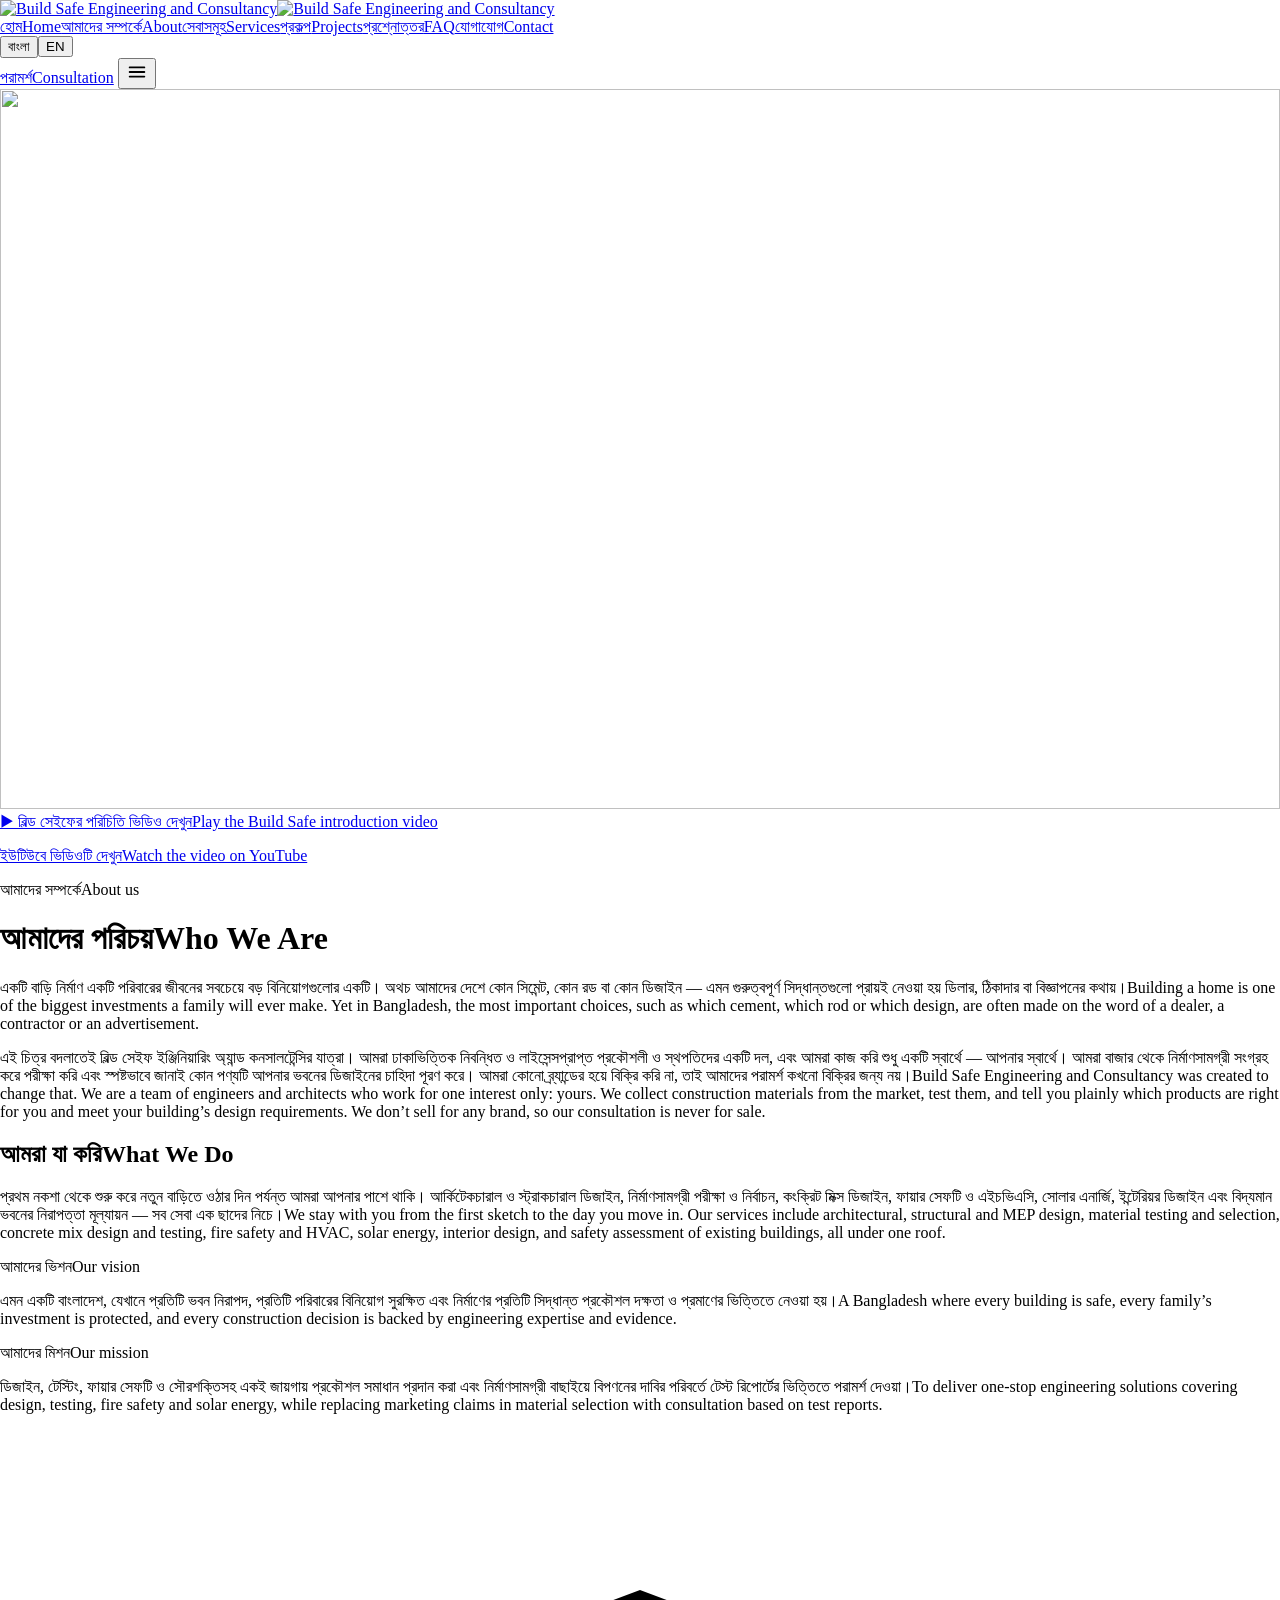
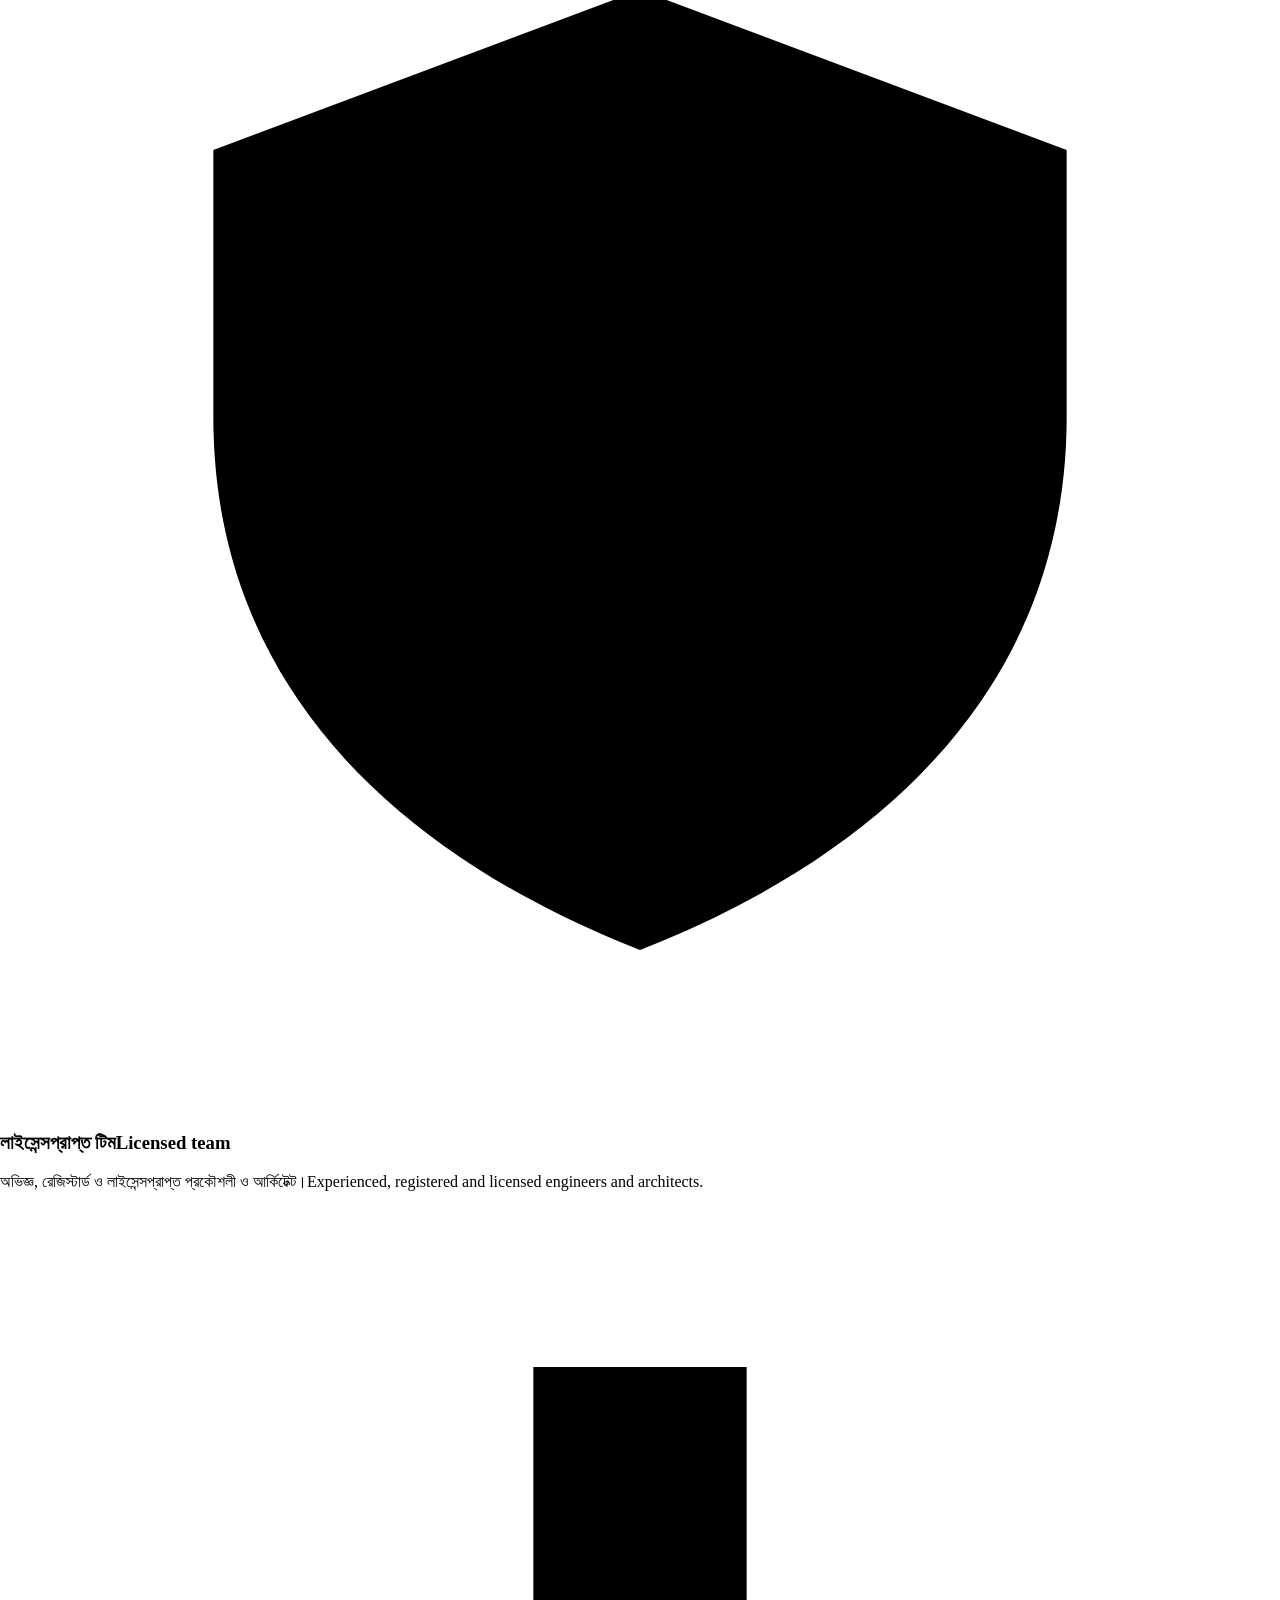
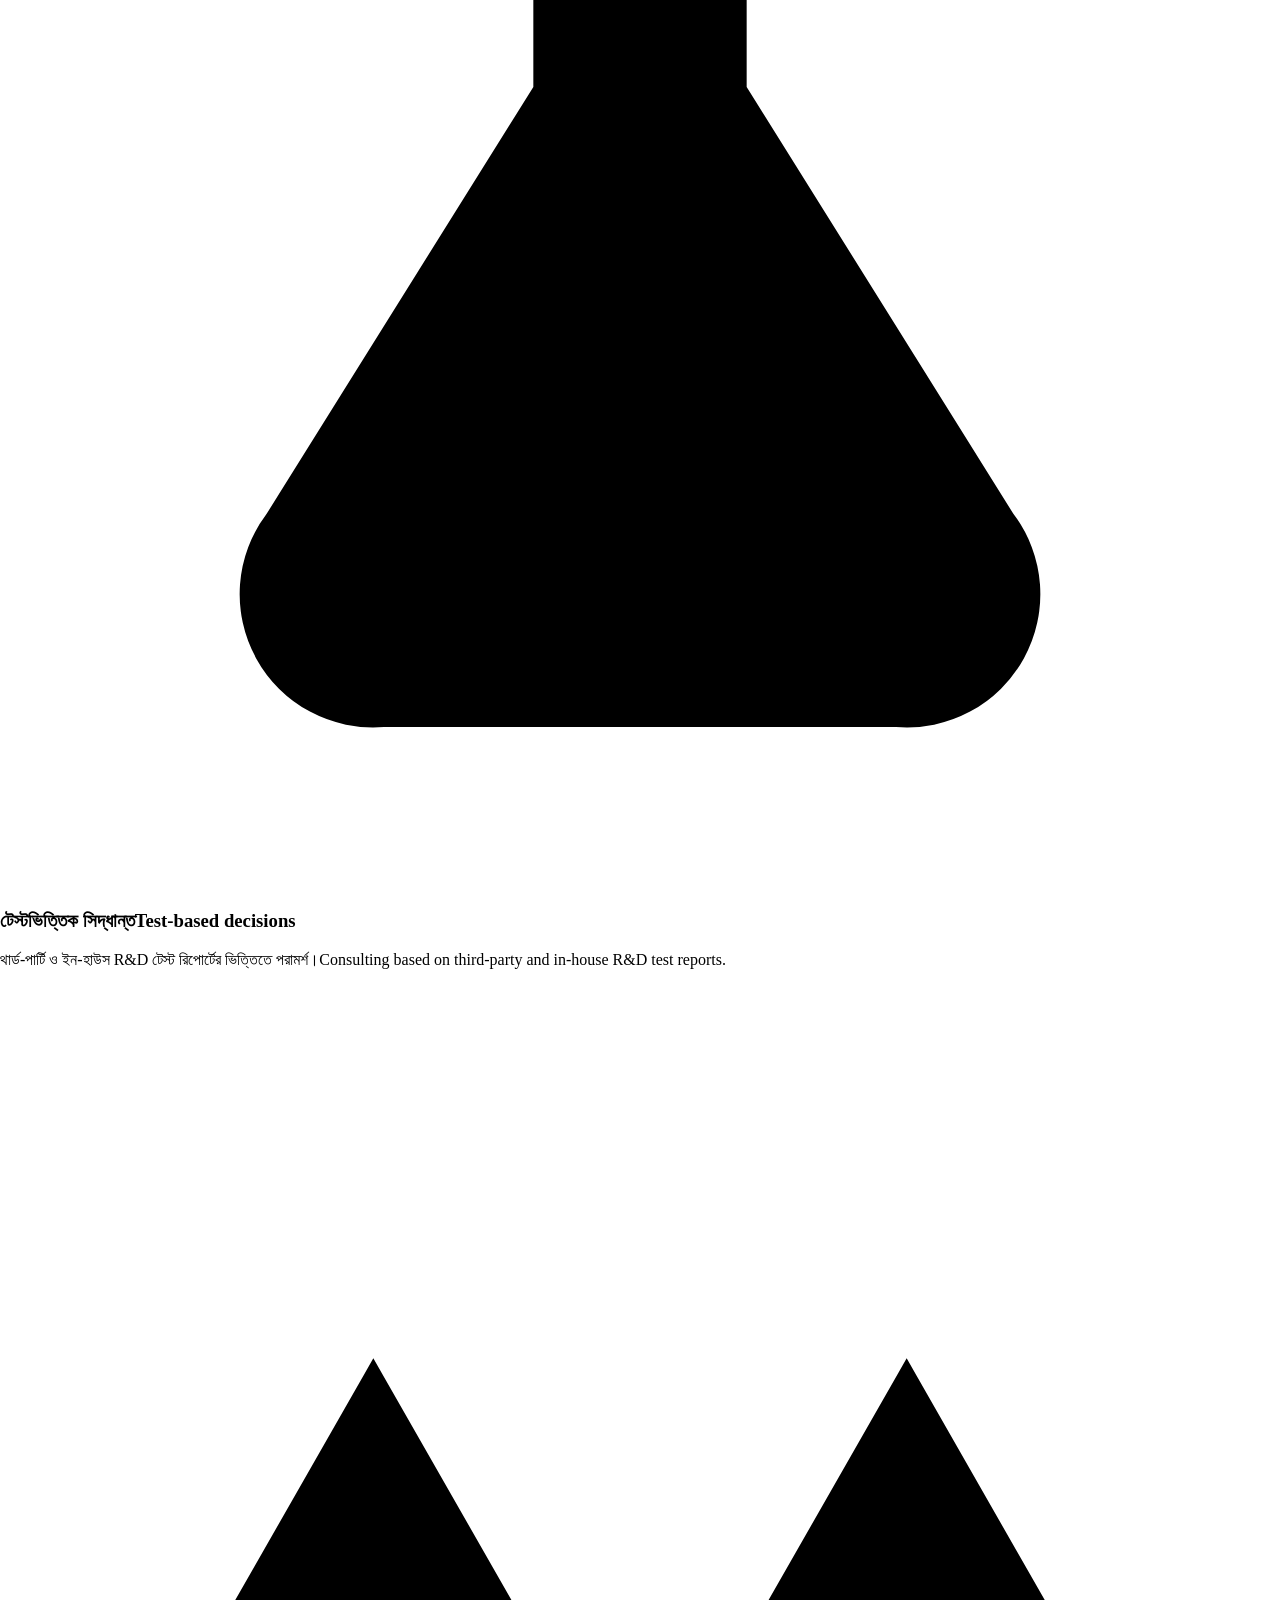
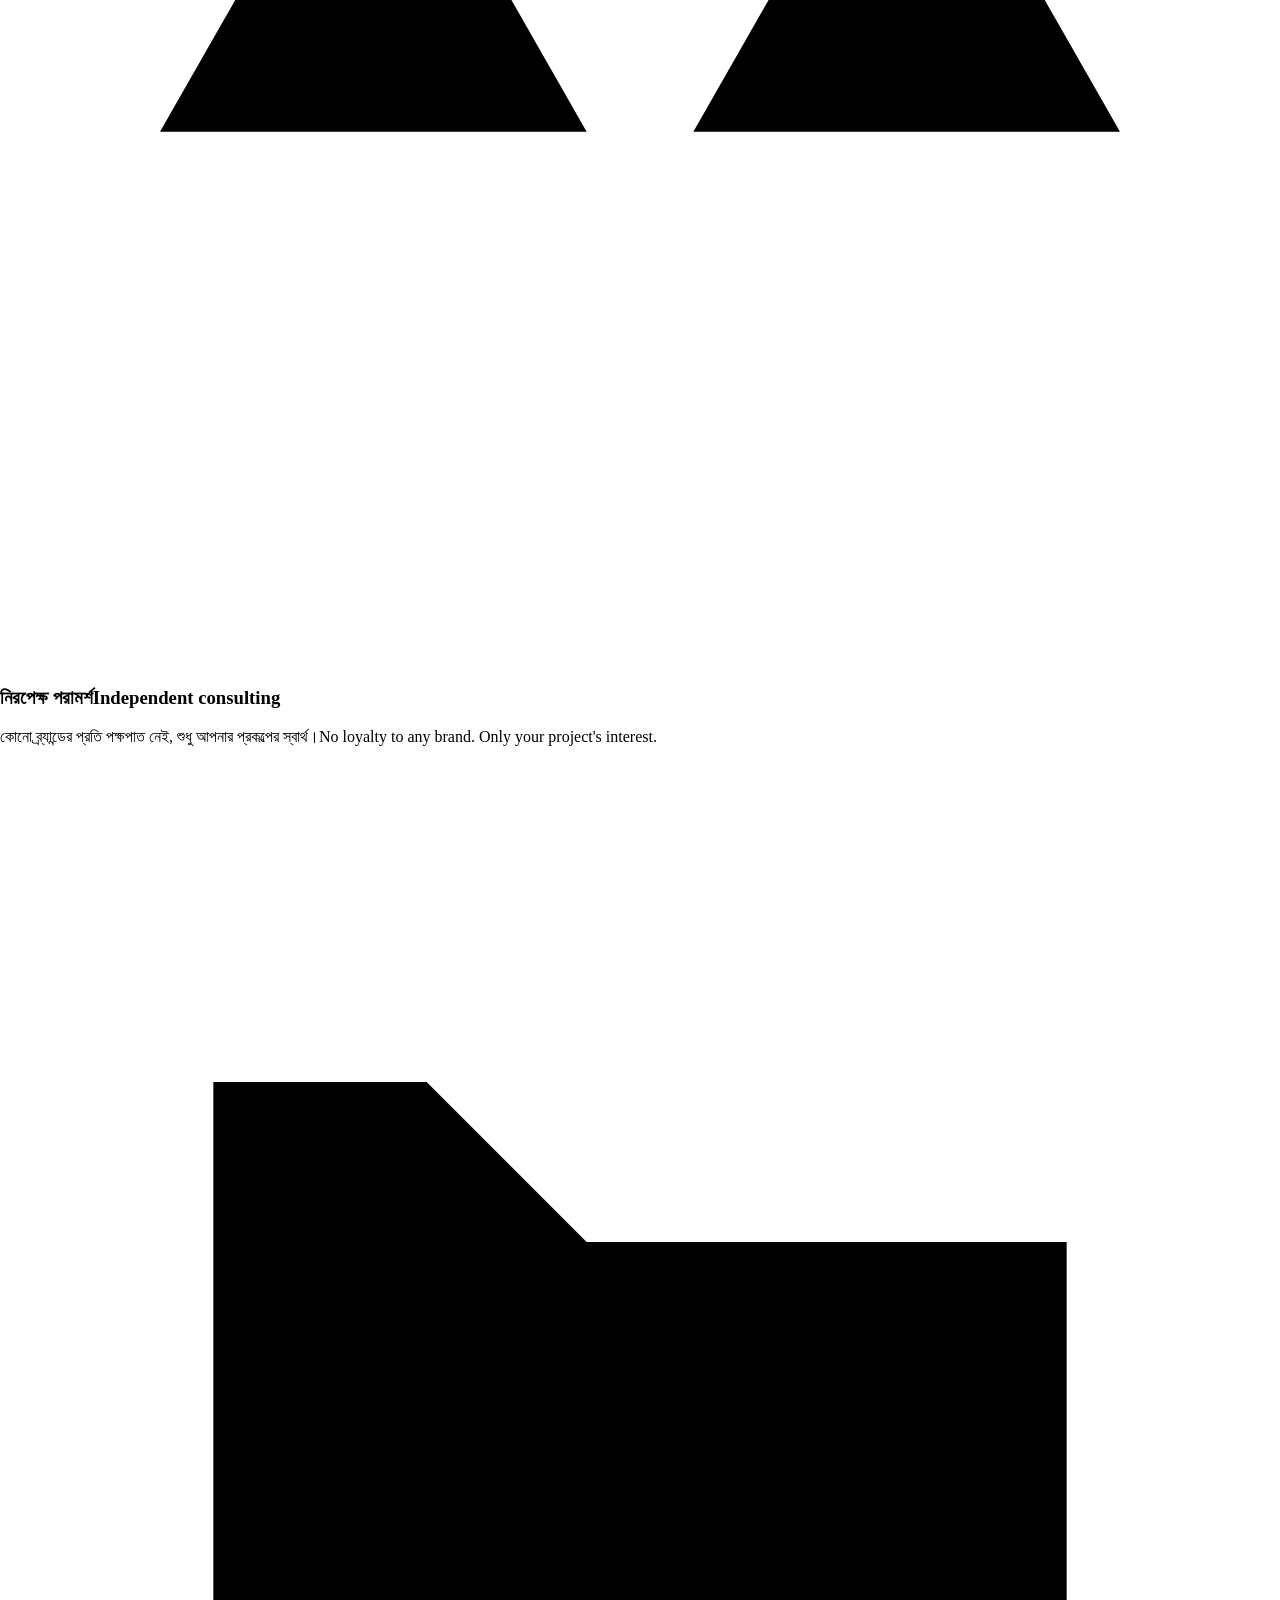
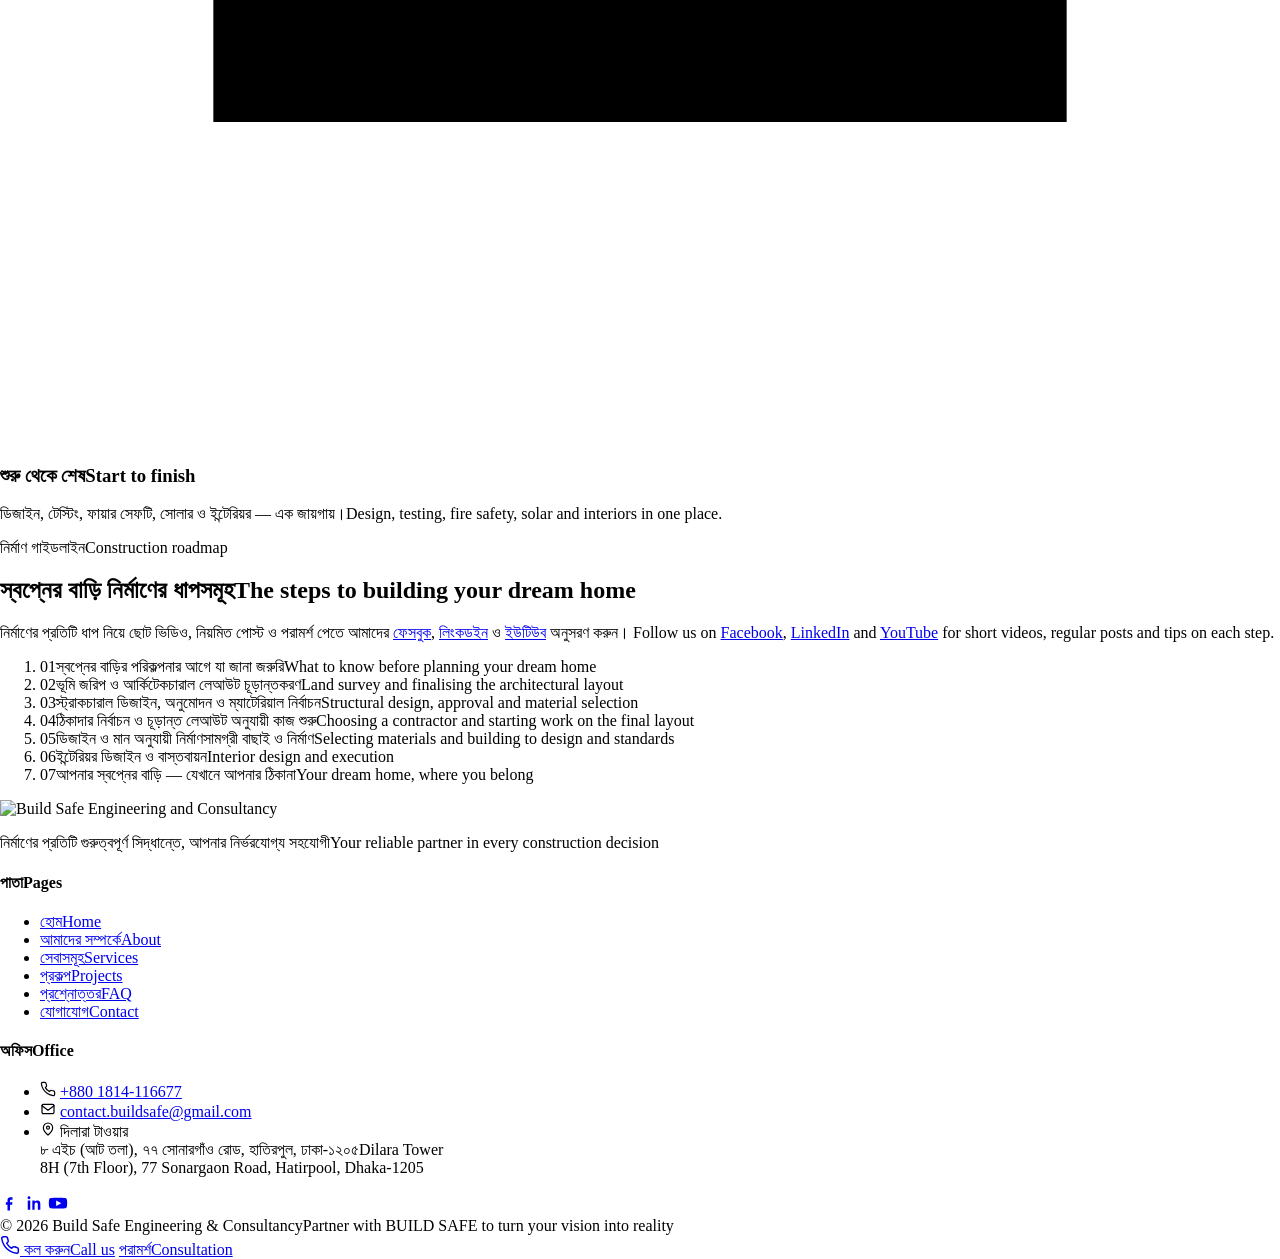
==== public/about/index.html @ 7cd3d2d1 "feat: polish project galleries and responsive media" ====
<!doctype html>
<!-- Route: /about/. Bangla and English are both in this file. The script shows one language at a time. -->
<html lang="bn">
  <head>
    <script>
      try {
        if (localStorage.getItem("bs-lang") === "en") {
          document.documentElement.lang = "en";
          document.documentElement.setAttribute("data-lang", "en");
        }
      } catch (e) {}
    </script>
    <meta charset="utf-8" />
    <meta
      name="viewport"
      content="width=device-width,initial-scale=1,viewport-fit=cover"
    />
    <title>আমাদের সম্পর্কে | Build Safe Engineering and Consultancy</title>
    <meta
      name="description"
      content="Build Safe Engineering and Consultancy — আমরা বাড়ি নির্মাতাদের পাশে থাকি, যেন প্রতিটি সিদ্ধান্ত হয় প্রমাণ ও প্রকৌশলের ভিত্তিতে।"
    />
    <meta name="robots" content="index, follow" />
    <link rel="canonical" href="https://buildsafe.com.bd/about/" />
    <meta name="theme-color" content="#353535" />
    <meta property="og:type" content="website" />
    <meta
      property="og:site_name"
      content="Build Safe Engineering and Consultancy"
    />
    <meta property="og:locale" content="bn_BD" />
    <meta property="og:locale:alternate" content="en_US" />
    <meta
      property="og:title"
      content="আমাদের সম্পর্কে | Build Safe Engineering and Consultancy"
    />
    <meta
      property="og:description"
      content="Build Safe Engineering and Consultancy — আমরা বাড়ি নির্মাতাদের পাশে থাকি, যেন প্রতিটি সিদ্ধান্ত হয় প্রমাণ ও প্রকৌশলের ভিত্তিতে।"
    />
    <meta property="og:url" content="https://buildsafe.com.bd/about/" />
    <meta
      property="og:image"
      content="https://buildsafe.com.bd/img/meta-logo.jpg"
    />
    <meta property="og:image:width" content="2000" />
    <meta property="og:image:height" content="2000" />
    <meta property="og:image:type" content="image/jpeg" />
    <meta
      property="og:image:alt"
      content="Build Safe Engineering and Consultancy logo"
    />
    <meta name="twitter:card" content="summary_large_image" />
    <meta
      name="twitter:title"
      content="আমাদের সম্পর্কে | Build Safe Engineering and Consultancy"
    />
    <meta
      name="twitter:description"
      content="Build Safe Engineering and Consultancy — আমরা বাড়ি নির্মাতাদের পাশে থাকি, যেন প্রতিটি সিদ্ধান্ত হয় প্রমাণ ও প্রকৌশলের ভিত্তিতে।"
    />
    <meta
      name="twitter:image"
      content="https://buildsafe.com.bd/img/meta-logo.jpg"
    />
    <link rel="icon" type="image/png" href="/img/favicon.png" />
    <link rel="apple-touch-icon" href="/img/icon-180.png" />
    <link
      rel="preload"
      href="/fonts/hind-siliguri-400.woff2"
      as="font"
      type="font/woff2"
      crossorigin
    />
    <link
      rel="preload"
      href="/fonts/anek-bangla-800.woff2"
      as="font"
      type="font/woff2"
      crossorigin
    />
    <link rel="stylesheet" href="/css/site.css" />
    <script type="application/ld+json">
      {
        "@context": "https://schema.org",
        "@type": "ProfessionalService",
        "name": "Build Safe Engineering and Consultancy",
        "url": "https://buildsafe.com.bd/",
        "image": "https://buildsafe.com.bd/img/meta-logo.jpg",
        "logo": "https://buildsafe.com.bd/img/logo.png",
        "telephone": "+8801814116677",
        "email": "contact.buildsafe@gmail.com",
        "founder": {
          "@type": "Person",
          "name": "Md Mamunoor Rasid",
          "url": "https://www.linkedin.com/in/md-mamunoor-rashid/",
          "sameAs": "https://www.linkedin.com/in/md-mamunoor-rashid/"
        },
        "address": {
          "@type": "PostalAddress",
          "streetAddress": "Dilara Tower, 8H (7th Floor), 77 Sonargaon Road, Hatirpool",
          "addressLocality": "Dhaka",
          "postalCode": "1205",
          "addressCountry": "BD"
        },
        "areaServed": {
          "@type": "Country",
          "name": "Bangladesh"
        },
        "sameAs": [
          "https://www.facebook.com/buildsafe.ec",
          "https://www.linkedin.com/company/build-safe-engineering-consultancy/posts/",
          "https://www.youtube.com/@BuildSafe-EC"
        ]
      }
    </script>
    <script type="application/ld+json">
      {
        "@context": "https://schema.org",
        "@type": "BreadcrumbList",
        "itemListElement": [
          {
            "@type": "ListItem",
            "position": 1,
            "name": "হোম",
            "item": "https://buildsafe.com.bd/"
          },
          {
            "@type": "ListItem",
            "position": 2,
            "name": "আমাদের সম্পর্কে",
            "item": "https://buildsafe.com.bd/about/"
          }
        ]
      }
    </script>
  </head>
  <body data-page="about" style="margin: 0">
    <header class="top">
      <div class="wrap">
        <a class="brand" href="/" aria-label="Build Safe home"
          ><img
            class="logo-light"
            src="/img/logo.png"
            alt="Build Safe Engineering and Consultancy"
            width="900"
            height="658" /><img
            class="logo-dark"
            src="/img/logo-white.png"
            alt="Build Safe Engineering and Consultancy"
            width="900"
            height="657"
        /></a>
        <nav class="main" id="nav" aria-label="Main">
          <a href="/" data-nav="home"
            ><span lang="bn">হোম</span><span lang="en">Home</span></a
          ><a href="/about/" data-nav="about"
            ><span lang="bn">আমাদের সম্পর্কে</span
            ><span lang="en">About</span></a
          ><a href="/services/" data-nav="services"
            ><span lang="bn">সেবাসমূহ</span><span lang="en">Services</span></a
          ><a href="/projects/" data-nav="projects"
            ><span lang="bn">প্রকল্প</span><span lang="en">Projects</span></a
          ><a href="/faq/" data-nav="faq"
            ><span lang="bn">প্রশ্নোত্তর</span><span lang="en">FAQ</span></a
          ><a href="/contact/" data-nav="contact"
            ><span lang="bn">যোগাযোগ</span><span lang="en">Contact</span></a
          >
        </nav>
        <div class="tools">
          <div class="lang" role="group" aria-label="Language">
            <button type="button" id="lang-bn" aria-pressed="true">বাংলা</button
            ><button type="button" id="lang-en" aria-pressed="false">EN</button>
          </div>
          <a class="btn btn-primary btn-sm" href="/contact/"
            ><span lang="bn">পরামর্শ</span
            ><span lang="en">Consultation</span></a
          >
          <button
            class="menu-btn"
            id="menu-btn"
            type="button"
            aria-label="Menu"
            aria-expanded="false"
            aria-controls="nav"
          >
            <svg viewBox="0 0 24 24" width="22" height="22" aria-hidden="true">
              <path
                d="M4 7h16M4 12h16M4 17h16"
                stroke="currentColor"
                stroke-width="2"
                stroke-linecap="round"
              ></path>
            </svg>
          </button>
        </div>
      </div>
    </header>

    <main>
      <div class="page">
        <div class="wrap page-head">
          <div class="about-video">
            <a class="video-preview" href="https://www.youtube.com/watch?v=-jo_C1XRrMA" target="_blank" rel="noopener noreferrer">
              <img src="https://i.ytimg.com/vi/-jo_C1XRrMA/maxresdefault.jpg" alt="" width="1280" height="720" fetchpriority="high">
              <span class="video-play" aria-hidden="true">▶</span>
              <span class="video-label" lang="bn">বিল্ড সেইফের পরিচিতি ভিডিও দেখুন</span><span class="video-label" lang="en">Play the Build Safe introduction video</span>
            </a>
          </div>
          <p class="video-fallback"><a href="https://www.youtube.com/watch?v=-jo_C1XRrMA" target="_blank" rel="noopener noreferrer"><span lang="bn">ইউটিউবে ভিডিওটি দেখুন</span><span lang="en">Watch the video on YouTube</span></a></p>
          <div class="eyebrow">
            <span lang="bn">আমাদের সম্পর্কে</span
            ><span lang="en">About us</span>
          </div>
          <h1><span lang="bn">আমাদের পরিচয়</span><span lang="en">Who We Are</span></h1>
          <p><span lang="bn">একটি বাড়ি নির্মাণ একটি পরিবারের জীবনের সবচেয়ে বড় বিনিয়োগগুলোর একটি। অথচ আমাদের দেশে কোন সিমেন্ট, কোন রড বা কোন ডিজাইন — এমন গুরুত্বপূর্ণ সিদ্ধান্তগুলো প্রায়ই নেওয়া হয় ডিলার, ঠিকাদার বা বিজ্ঞাপনের কথায়।</span><span lang="en">Building a home is one of the biggest investments a family will ever make. Yet in Bangladesh, the most important choices, such as which cement, which rod or which design, are often made on the word of a dealer, a contractor or an advertisement.</span></p>
          <p><span lang="bn">এই চিত্র বদলাতেই বিল্ড সেইফ ইঞ্জিনিয়ারিং অ্যান্ড কনসালটেন্সির যাত্রা। আমরা ঢাকাভিত্তিক নিবন্ধিত ও লাইসেন্সপ্রাপ্ত প্রকৌশলী ও স্থপতিদের একটি দল, এবং আমরা কাজ করি শুধু একটি স্বার্থে — আপনার স্বার্থে। আমরা বাজার থেকে নির্মাণসামগ্রী সংগ্রহ করে পরীক্ষা করি এবং স্পষ্টভাবে জানাই কোন পণ্যটি আপনার ভবনের ডিজাইনের চাহিদা পূরণ করে। আমরা কোনো ব্র্যান্ডের হয়ে বিক্রি করি না, তাই আমাদের পরামর্শ কখনো বিক্রির জন্য নয়।</span><span lang="en">Build Safe Engineering and Consultancy was created to change that. We are a team of engineers and architects who work for one interest only: yours. We collect construction materials from the market, test them, and tell you plainly which products are right for you and meet your building’s design requirements. We don’t sell for any brand, so our consultation is never for sale.</span></p>
          <h2 class="about-intro-heading"><span lang="bn">আমরা যা করি</span><span lang="en">What We Do</span></h2>
          <p><span lang="bn">প্রথম নকশা থেকে শুরু করে নতুন বাড়িতে ওঠার দিন পর্যন্ত আমরা আপনার পাশে থাকি। আর্কিটেকচারাল ও স্ট্রাকচারাল ডিজাইন, নির্মাণসামগ্রী পরীক্ষা ও নির্বাচন, কংক্রিট মিক্স ডিজাইন, ফায়ার সেফটি ও এইচভিএসি, সোলার এনার্জি, ইন্টেরিয়র ডিজাইন এবং বিদ্যমান ভবনের নিরাপত্তা মূল্যায়ন — সব সেবা এক ছাদের নিচে।</span><span lang="en">We stay with you from the first sketch to the day you move in. Our services include architectural, structural and MEP design, material testing and selection, concrete mix design and testing, fire safety and HVAC, solar energy, interior design, and safety assessment of existing buildings, all under one roof.</span></p>
        </div>
        <section>
          <div class="wrap about-grid">
            <div class="vision-list">
              <div class="vision">
                <div class="eyebrow"><span lang="bn">আমাদের ভিশন</span><span lang="en">Our vision</span></div>
                <p><span lang="bn">এমন একটি বাংলাদেশ, যেখানে প্রতিটি ভবন নিরাপদ, প্রতিটি পরিবারের বিনিয়োগ সুরক্ষিত এবং নির্মাণের প্রতিটি সিদ্ধান্ত প্রকৌশল দক্ষতা ও প্রমাণের ভিত্তিতে নেওয়া হয়।</span><span lang="en">A Bangladesh where every building is safe, every family’s investment is protected, and every construction decision is backed by engineering expertise and evidence.</span></p>
              </div>
              <div class="vision">
                <div class="eyebrow"><span lang="bn">আমাদের মিশন</span><span lang="en">Our mission</span></div>
                <p><span lang="bn">ডিজাইন, টেস্টিং, ফায়ার সেফটি ও সৌরশক্তিসহ একই জায়গায় প্রকৌশল সমাধান প্রদান করা এবং নির্মাণসামগ্রী বাছাইয়ে বিপণনের দাবির পরিবর্তে টেস্ট রিপোর্টের ভিত্তিতে পরামর্শ দেওয়া।</span><span lang="en">To deliver one-stop engineering solutions covering design, testing, fire safety and solar energy, while replacing marketing claims in material selection with consultation based on test reports.</span></p>
              </div>
            </div>
            <div class="facts">
              <div class="fact">
                <svg class="fact-icon" viewBox="0 0 24 24" aria-hidden="true"><path d="M12 3 4 6v5c0 5 3.4 8.2 8 10 4.6-1.8 8-5 8-10V6l-8-3Zm-3 9 2 2 4-4" /></svg>
                <h3>
                  <span lang="bn">লাইসেন্সপ্রাপ্ত টিম</span
                  ><span lang="en">Licensed team</span>
                </h3>
                <p>
                  <span lang="bn"
                    >অভিজ্ঞ, রেজিস্টার্ড ও লাইসেন্সপ্রাপ্ত প্রকৌশলী ও
                    আর্কিটেক্ট।</span
                  ><span lang="en"
                    >Experienced, registered and licensed engineers and
                    architects.</span
                  >
                </p>
              </div>
              <div class="fact">
                <svg class="fact-icon" viewBox="0 0 24 24" aria-hidden="true"><path d="M9 3h6M10 3v6l-5 8a2.5 2.5 0 0 0 2.2 4h9.6a2.5 2.5 0 0 0 2.2-4l-5-8V3M7 16h10" /></svg>
                <h3>
                  <span lang="bn">টেস্টভিত্তিক সিদ্ধান্ত</span
                  ><span lang="en">Test-based decisions</span>
                </h3>
                <p>
                  <span lang="bn"
                    >থার্ড-পার্টি ও ইন-হাউস R&amp;D টেস্ট রিপোর্টের ভিত্তিতে
                    পরামর্শ।</span
                  ><span lang="en"
                    >Consulting based on third-party and in-house R&amp;D test
                    reports.</span
                  >
                </p>
              </div>
              <div class="fact">
                <svg class="fact-icon" viewBox="0 0 24 24" aria-hidden="true"><path d="M12 3v18M5 7h14M7 7l-4 7h8L7 7Zm10 0-4 7h8l-4-7ZM8 21h8" /></svg>
                <h3>
                  <span lang="bn">নিরপেক্ষ পরামর্শ</span
                  ><span lang="en">Independent consulting</span>
                </h3>
                <p>
                  <span lang="bn"
                    >কোনো ব্র্যান্ডের প্রতি পক্ষপাত নেই, শুধু আপনার প্রকল্পের
                    স্বার্থ।</span
                  ><span lang="en"
                    >No loyalty to any brand. Only your project's
                    interest.</span
                  >
                </p>
              </div>
              <div class="fact">
                <svg class="fact-icon" viewBox="0 0 24 24" aria-hidden="true"><path d="M4 18V6h4l3 3h9v9H4Zm0 0 7-7m0 0h5m-5 0v5" /></svg>
                <h3>
                  <span lang="bn">শুরু থেকে শেষ</span
                  ><span lang="en">Start to finish</span>
                </h3>
                <p>
                  <span lang="bn"
                    >ডিজাইন, টেস্টিং, ফায়ার সেফটি, সোলার ও ইন্টেরিয়র — এক
                    জায়গায়।</span
                  ><span lang="en"
                    >Design, testing, fire safety, solar and interiors in one
                    place.</span
                  >
                </p>
              </div>
            </div>
          </div>
        </section>
        <section class="band">
          <div class="wrap">
            <div class="sec-head">
              <div class="eyebrow">
                <span lang="bn">নির্মাণ গাইডলাইন</span
                ><span lang="en">Construction roadmap</span>
              </div>
              <h2>
                <span lang="bn">স্বপ্নের বাড়ি নির্মাণের ধাপসমূহ</span
                ><span lang="en">The steps to building your dream home</span>
              </h2>
              <p>
                <span lang="bn">নির্মাণের প্রতিটি ধাপ নিয়ে ছোট ভিডিও, নিয়মিত পোস্ট ও পরামর্শ পেতে আমাদের <a href="https://www.facebook.com/buildsafe.ec" target="_blank" rel="noopener noreferrer">ফেসবুক</a>, <a href="https://www.linkedin.com/company/build-safe-engineering-consultancy/posts/" target="_blank" rel="noopener noreferrer">লিংকডইন</a> ও <a href="https://www.youtube.com/@BuildSafe-EC" target="_blank" rel="noopener noreferrer">ইউটিউব</a> অনুসরণ করুন।</span>
                <span lang="en">Follow us on <a href="https://www.facebook.com/buildsafe.ec" target="_blank" rel="noopener noreferrer">Facebook</a>, <a href="https://www.linkedin.com/company/build-safe-engineering-consultancy/posts/" target="_blank" rel="noopener noreferrer">LinkedIn</a> and <a href="https://www.youtube.com/@BuildSafe-EC" target="_blank" rel="noopener noreferrer">YouTube</a> for short videos, regular posts and tips on each step.</span>
              </p>
            </div>
            <ol class="steps">
              <li>
                <span class="step-n mono">01</span
                ><span
                  ><span lang="bn"
                    >স্বপ্নের বাড়ির পরিকল্পনার আগে যা জানা জরুরি</span
                  ><span lang="en"
                    >What to know before planning your dream home</span
                  ></span
                >
              </li>
              <li>
                <span class="step-n mono">02</span
                ><span
                  ><span lang="bn"
                    >ভূমি জরিপ ও আর্কিটেকচারাল লেআউট চূড়ান্তকরণ</span
                  ><span lang="en"
                    >Land survey and finalising the architectural layout</span
                  ></span
                >
              </li>
              <li>
                <span class="step-n mono">03</span
                ><span
                  ><span lang="bn"
                    >স্ট্রাকচারাল ডিজাইন, অনুমোদন ও ম্যাটেরিয়াল নির্বাচন</span
                  ><span lang="en"
                    >Structural design, approval and material selection</span
                  ></span
                >
              </li>
              <li>
                <span class="step-n mono">04</span
                ><span
                  ><span lang="bn"
                    >ঠিকাদার নির্বাচন ও চূড়ান্ত লেআউট অনুযায়ী কাজ শুরু</span
                  ><span lang="en"
                    >Choosing a contractor and starting work on the final
                    layout</span
                  ></span
                >
              </li>
              <li>
                <span class="step-n mono">05</span
                ><span
                  ><span lang="bn"
                    >ডিজাইন ও মান অনুযায়ী নির্মাণসামগ্রী বাছাই ও নির্মাণ</span
                  ><span lang="en"
                    >Selecting materials and building to design and
                    standards</span
                  ></span
                >
              </li>
              <li>
                <span class="step-n mono">06</span
                ><span
                  ><span lang="bn">ইন্টেরিয়র ডিজাইন ও বাস্তবায়ন</span
                  ><span lang="en">Interior design and execution</span></span
                >
              </li>
              <li>
                <span class="step-n mono">07</span
                ><span
                  ><span lang="bn"
                    >আপনার স্বপ্নের বাড়ি — যেখানে আপনার ঠিকানা</span
                  ><span lang="en"
                    >Your dream home, where you belong</span
                  ></span
                >
              </li>
            </ol>
          </div>
        </section>
      </div>
    </main>

    <footer>
      <div class="wrap">
        <div class="foot-brand">
          <img
            class="foot-logo"
            src="/img/logo-white.png"
            alt="Build Safe Engineering and Consultancy"
            width="900"
            height="657"
          />
          <p class="foot-tag">
            <span lang="bn"
              >নির্মাণের প্রতিটি গুরুত্বপূর্ণ সিদ্ধান্তে, আপনার নির্ভরযোগ্য
              সহযোগী</span
            ><span lang="en"
              >Your reliable partner in every construction decision</span
            >
          </p>
        </div>
        <div class="foot-pages">
          <h4><span lang="bn">পাতা</span><span lang="en">Pages</span></h4>
          <ul>
            <li>
              <a href="/"
                ><span lang="bn">হোম</span><span lang="en">Home</span></a
              >
            </li>
            <li>
              <a href="/about/"
                ><span lang="bn">আমাদের সম্পর্কে</span
                ><span lang="en">About</span></a
              >
            </li>
            <li>
              <a href="/services/"
                ><span lang="bn">সেবাসমূহ</span
                ><span lang="en">Services</span></a
              >
            </li>
            <li>
              <a href="/projects/"
                ><span lang="bn">প্রকল্প</span
                ><span lang="en">Projects</span></a
              >
            </li>
            <li>
              <a href="/faq/"
                ><span lang="bn">প্রশ্নোত্তর</span><span lang="en">FAQ</span></a
              >
            </li>
            <li>
              <a href="/contact/"
                ><span lang="bn">যোগাযোগ</span><span lang="en">Contact</span></a
              >
            </li>
          </ul>
        </div>
        <div class="foot-contact">
          <h4><span lang="bn">অফিস</span><span lang="en">Office</span></h4>
          <ul>
            <li class="reach">
              <svg
                viewBox="0 0 24 24"
                width="16"
                height="16"
                aria-hidden="true"
              >
                <path
                  d="M22 16.9v3a2 2 0 0 1-2.2 2 19.8 19.8 0 0 1-8.6-3.1 19.5 19.5 0 0 1-6-6A19.8 19.8 0 0 1 2.1 4.2 2 2 0 0 1 4.1 2h3a2 2 0 0 1 2 1.7c.1 1 .4 1.9.7 2.8a2 2 0 0 1-.5 2.1L8 9.9a16 16 0 0 0 6 6l1.3-1.3a2 2 0 0 1 2.1-.4c.9.3 1.8.6 2.8.7a2 2 0 0 1 1.7 2z"
                  fill="none"
                  stroke="currentColor"
                  stroke-width="1.8"
                  stroke-linecap="round"
                  stroke-linejoin="round"
                ></path>
              </svg>
              <a href="tel:+8801814116677">+880 1814-116677</a>
            </li>
            <li class="reach">
              <svg
                viewBox="0 0 24 24"
                width="16"
                height="16"
                aria-hidden="true"
              >
                <rect
                  x="3"
                  y="5"
                  width="18"
                  height="14"
                  rx="2"
                  fill="none"
                  stroke="currentColor"
                  stroke-width="1.8"
                ></rect>
                <path
                  d="M3 7l9 7 9-7"
                  fill="none"
                  stroke="currentColor"
                  stroke-width="1.8"
                  stroke-linecap="round"
                  stroke-linejoin="round"
                ></path>
              </svg>
              <a href="mailto:contact.buildsafe@gmail.com"
                >contact.buildsafe@gmail.com</a
              >
            </li>
            <li class="reach">
              <svg
                viewBox="0 0 24 24"
                width="16"
                height="16"
                aria-hidden="true"
              >
                <path
                  d="M12 21s7-6.2 7-11a7 7 0 1 0-14 0c0 4.8 7 11 7 11z"
                  fill="none"
                  stroke="currentColor"
                  stroke-width="1.8"
                  stroke-linejoin="round"
                ></path>
                <circle
                  cx="12"
                  cy="10"
                  r="2.2"
                  fill="none"
                  stroke="currentColor"
                  stroke-width="1.8"
                ></circle>
              </svg>
              <span class="office"
                ><span lang="bn"
                  >দিলারা টাওয়ার<br />৮ এইচ (আট তলা), ৭৭ সোনারগাঁও রোড,
                  হাতিরপুল, ঢাকা-১২০৫</span
                ><span lang="en"
                  >Dilara Tower<br />8H (7th Floor), 77 Sonargaon Road,
                  Hatirpool, Dhaka-1205</span
                ></span
              >
            </li>
          </ul>
          <div class="socials">
            <a
              href="https://www.facebook.com/buildsafe.ec"
              target="_blank"
              rel="noopener"
              aria-label="Facebook"
              ><svg
                viewBox="0 0 24 24"
                width="20"
                height="20"
                aria-hidden="true"
              >
                <path
                  fill="currentColor"
                  d="M15 8h-2a1 1 0 0 0-1 1v2h3l-.5 3H12v7H9v-7H7v-3h2V8.5A3.5 3.5 0 0 1 12.5 5H15v3z"
                ></path></svg
            ></a>
            <a
              href="https://www.linkedin.com/company/build-safe-engineering-consultancy/posts/"
              target="_blank"
              rel="noopener"
              aria-label="LinkedIn"
              ><svg
                viewBox="0 0 24 24"
                width="20"
                height="20"
                aria-hidden="true"
              >
                <path
                  fill="currentColor"
                  d="M4.5 9h3v11h-3V9zm1.5-5a1.75 1.75 0 1 1 0 3.5 1.75 1.75 0 0 1 0-3.5zM10 9h2.9v1.5h.1c.4-.8 1.4-1.6 2.9-1.6 3.1 0 3.7 2 3.7 4.7V20h-3v-5.5c0-1.3 0-3-1.8-3s-2.1 1.4-2.1 2.9V20H10V9z"
                ></path></svg
            ></a>
            <a
              href="https://www.youtube.com/@BuildSafe-EC"
              target="_blank"
              rel="noopener"
              aria-label="YouTube"
              ><svg
                viewBox="0 0 24 24"
                width="20"
                height="20"
                aria-hidden="true"
              >
                <path
                  fill="currentColor"
                  d="M23 12.2s0-3-.4-4.4c-.2-.8-.9-1.5-1.7-1.7C19.4 5.7 12 5.7 12 5.7s-7.4 0-8.9.4c-.8.2-1.5.9-1.7 1.7C1 9.2 1 12.2 1 12.2s0 3 .4 4.4c.2.8.9 1.5 1.7 1.7 1.5.4 8.9.4 8.9.4s7.4 0 8.9-.4c.8-.2 1.5-.9 1.7-1.7.4-1.4.4-4.4.4-4.4zM9.8 15.5v-6.6l6.2 3.3-6.2 3.3z"
                ></path></svg
            ></a>
          </div>
        </div>
        <div class="foot-bottom">
          <span>© 2026 Build Safe Engineering &amp; Consultancy</span
          ><span>Partner with BUILD SAFE to turn your vision into reality</span>
        </div>
      </div>
    </footer>
    <div class="toast" id="toast" role="status" hidden></div>
    <nav class="mbar" aria-label="Quick contact">
      <a class="btn btn-ghost" href="tel:+8801814116677"
        ><svg viewBox="0 0 24 24" width="20" height="20" aria-hidden="true">
          <path
            d="M22 16.9v3a2 2 0 0 1-2.2 2 19.8 19.8 0 0 1-8.6-3.1 19.5 19.5 0 0 1-6-6A19.8 19.8 0 0 1 2.1 4.2 2 2 0 0 1 4.1 2h3a2 2 0 0 1 2 1.7c.1 1 .4 1.9.7 2.8a2 2 0 0 1-.5 2.1L8 9.9a16 16 0 0 0 6 6l1.3-1.3a2 2 0 0 1 2.1-.4c.9.3 1.8.6 2.8.7a2 2 0 0 1 1.7 2z"
            fill="none"
            stroke="currentColor"
            stroke-width="1.8"
            stroke-linecap="round"
            stroke-linejoin="round"
          ></path>
        </svg>
        <span lang="bn">কল করুন</span><span lang="en">Call us</span></a
      >
      <a class="btn btn-primary" href="/contact/"
        ><span lang="bn">পরামর্শ</span><span lang="en">Consultation</span></a
      >
    </nav>

    <script src="/js/site.js"></script>
  </body>
</html>
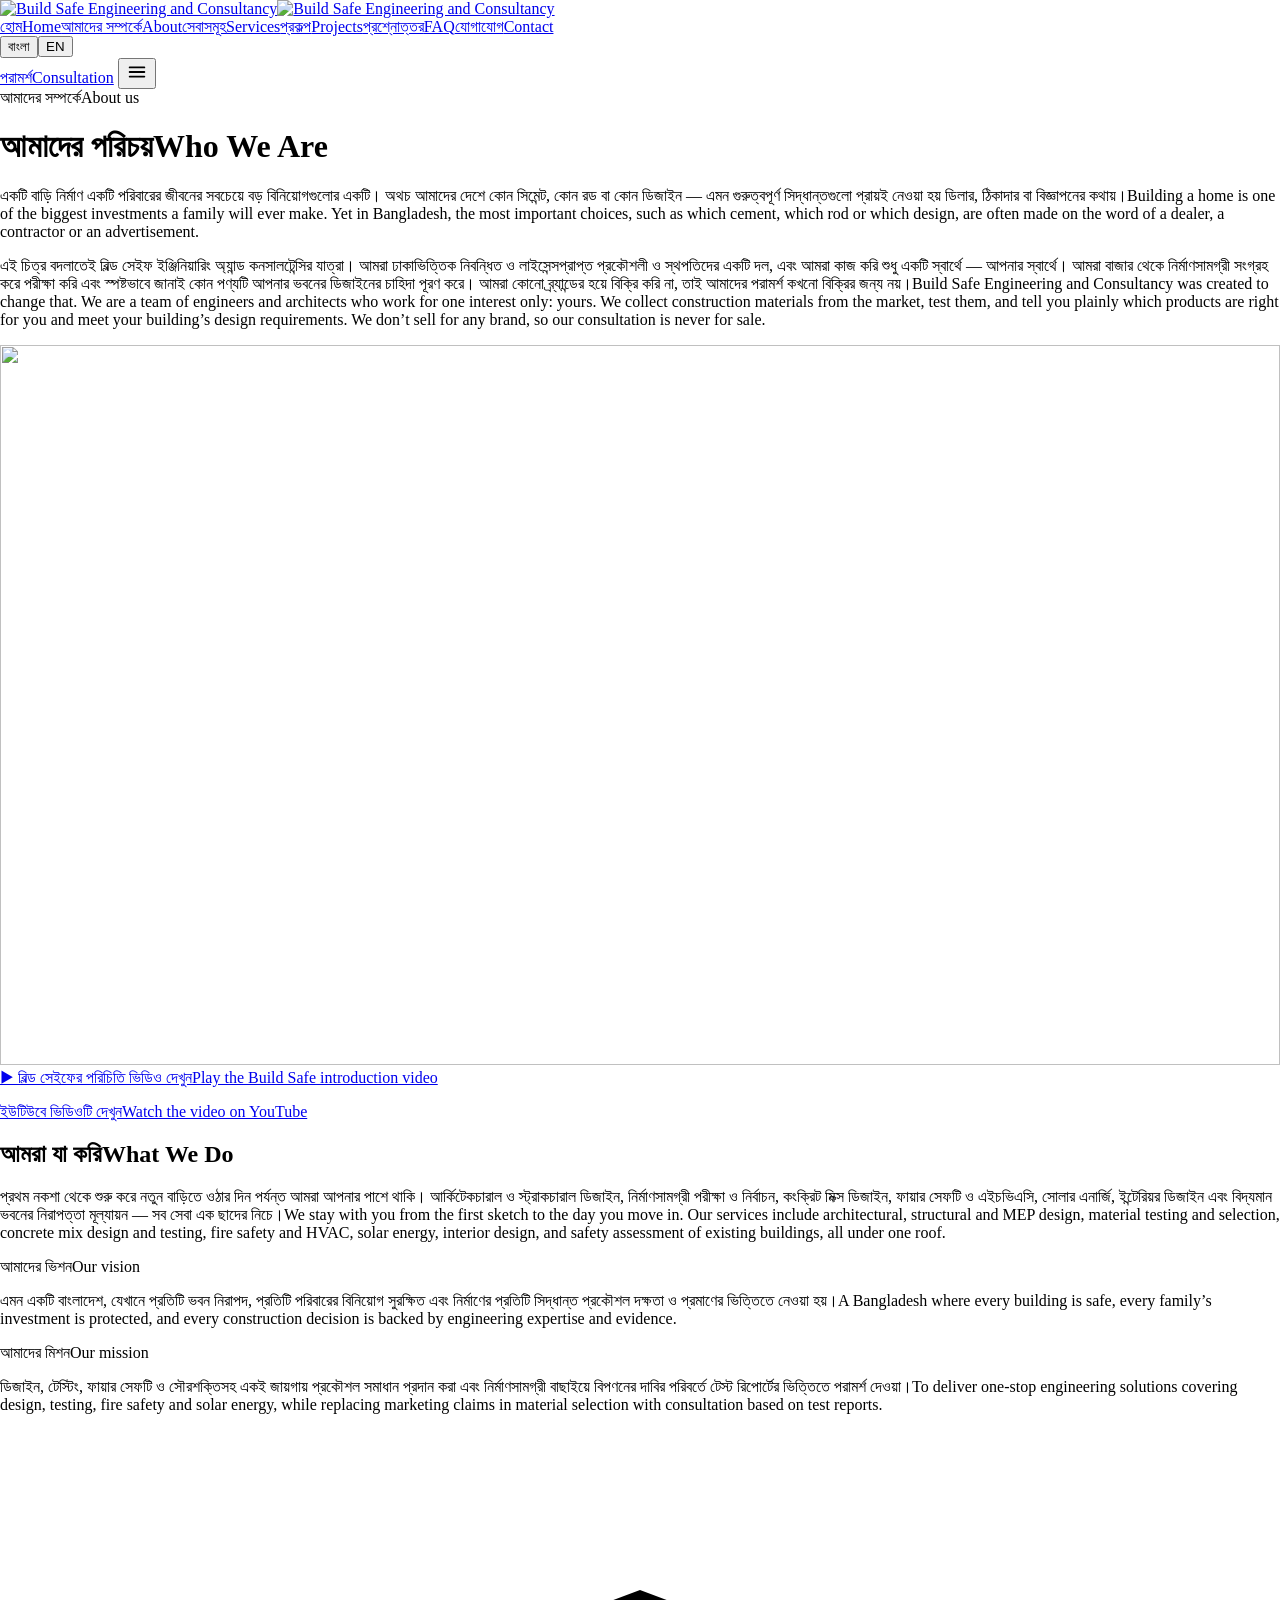
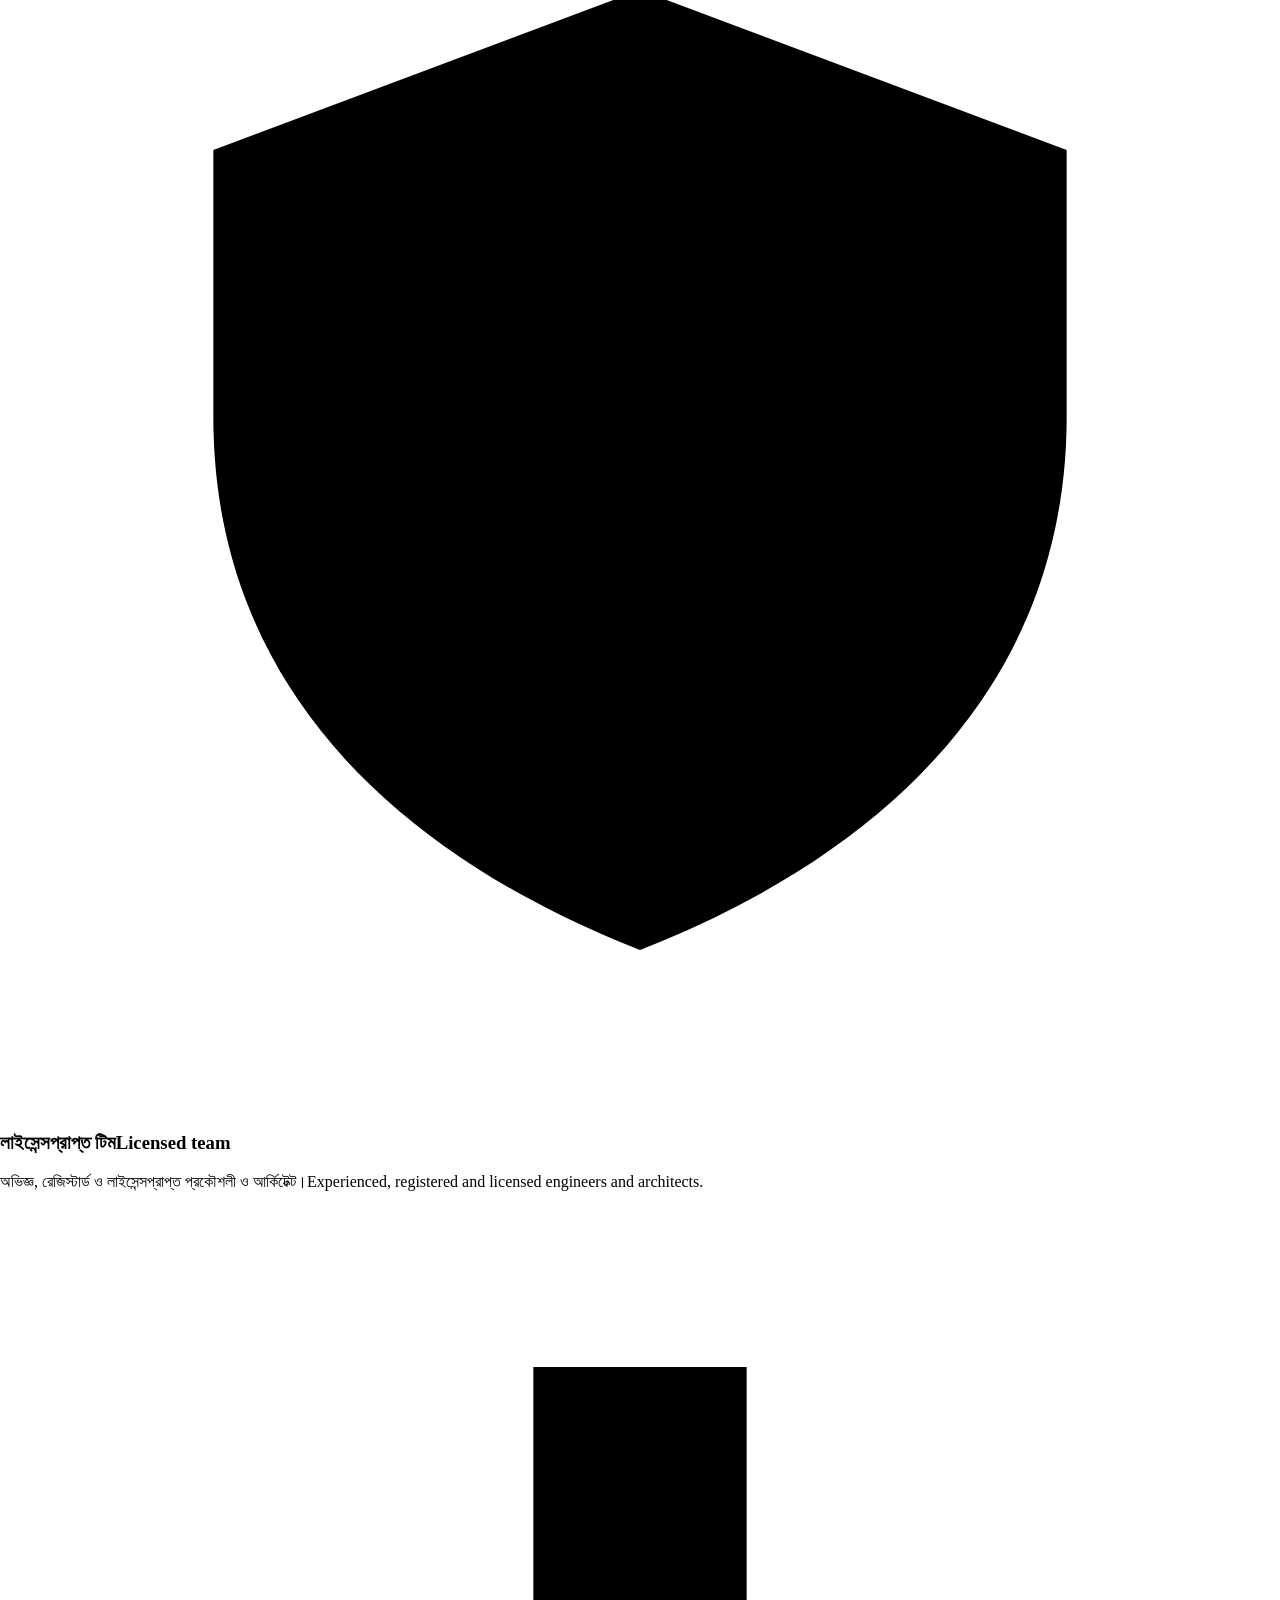
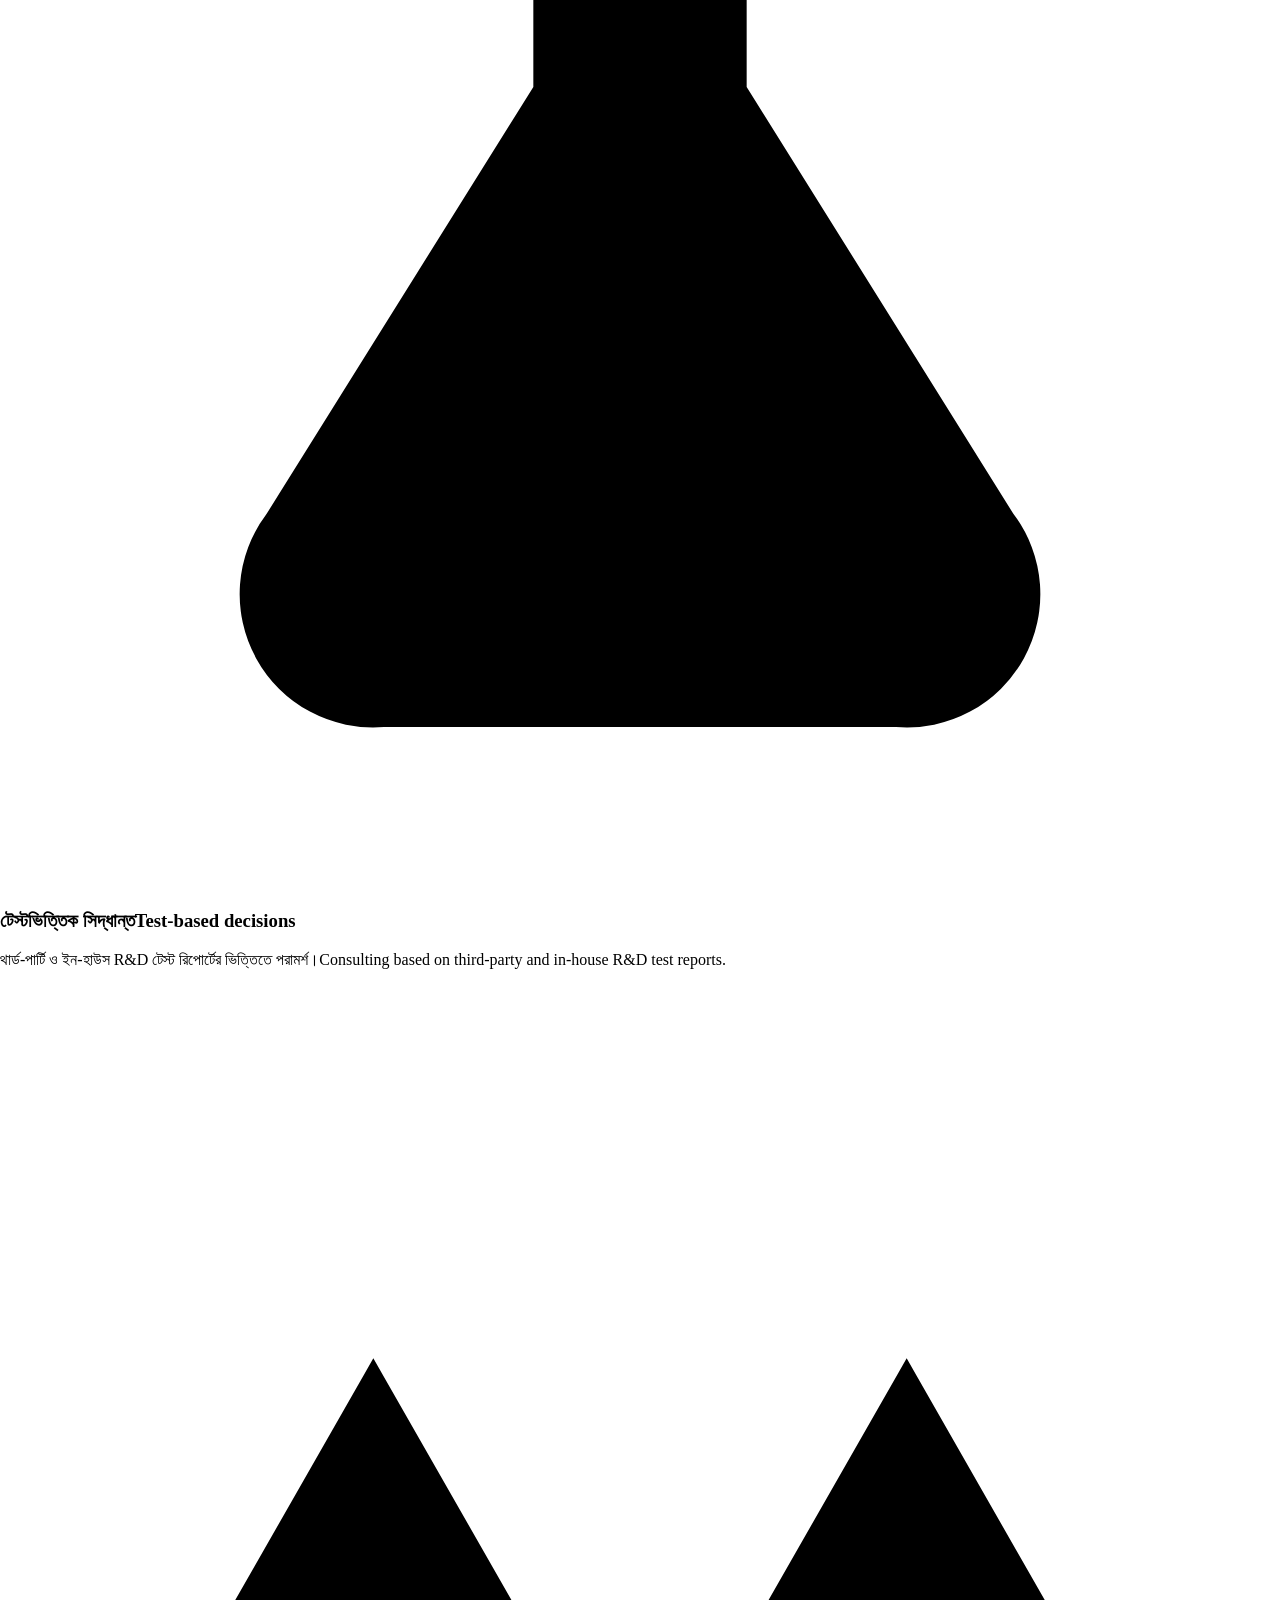
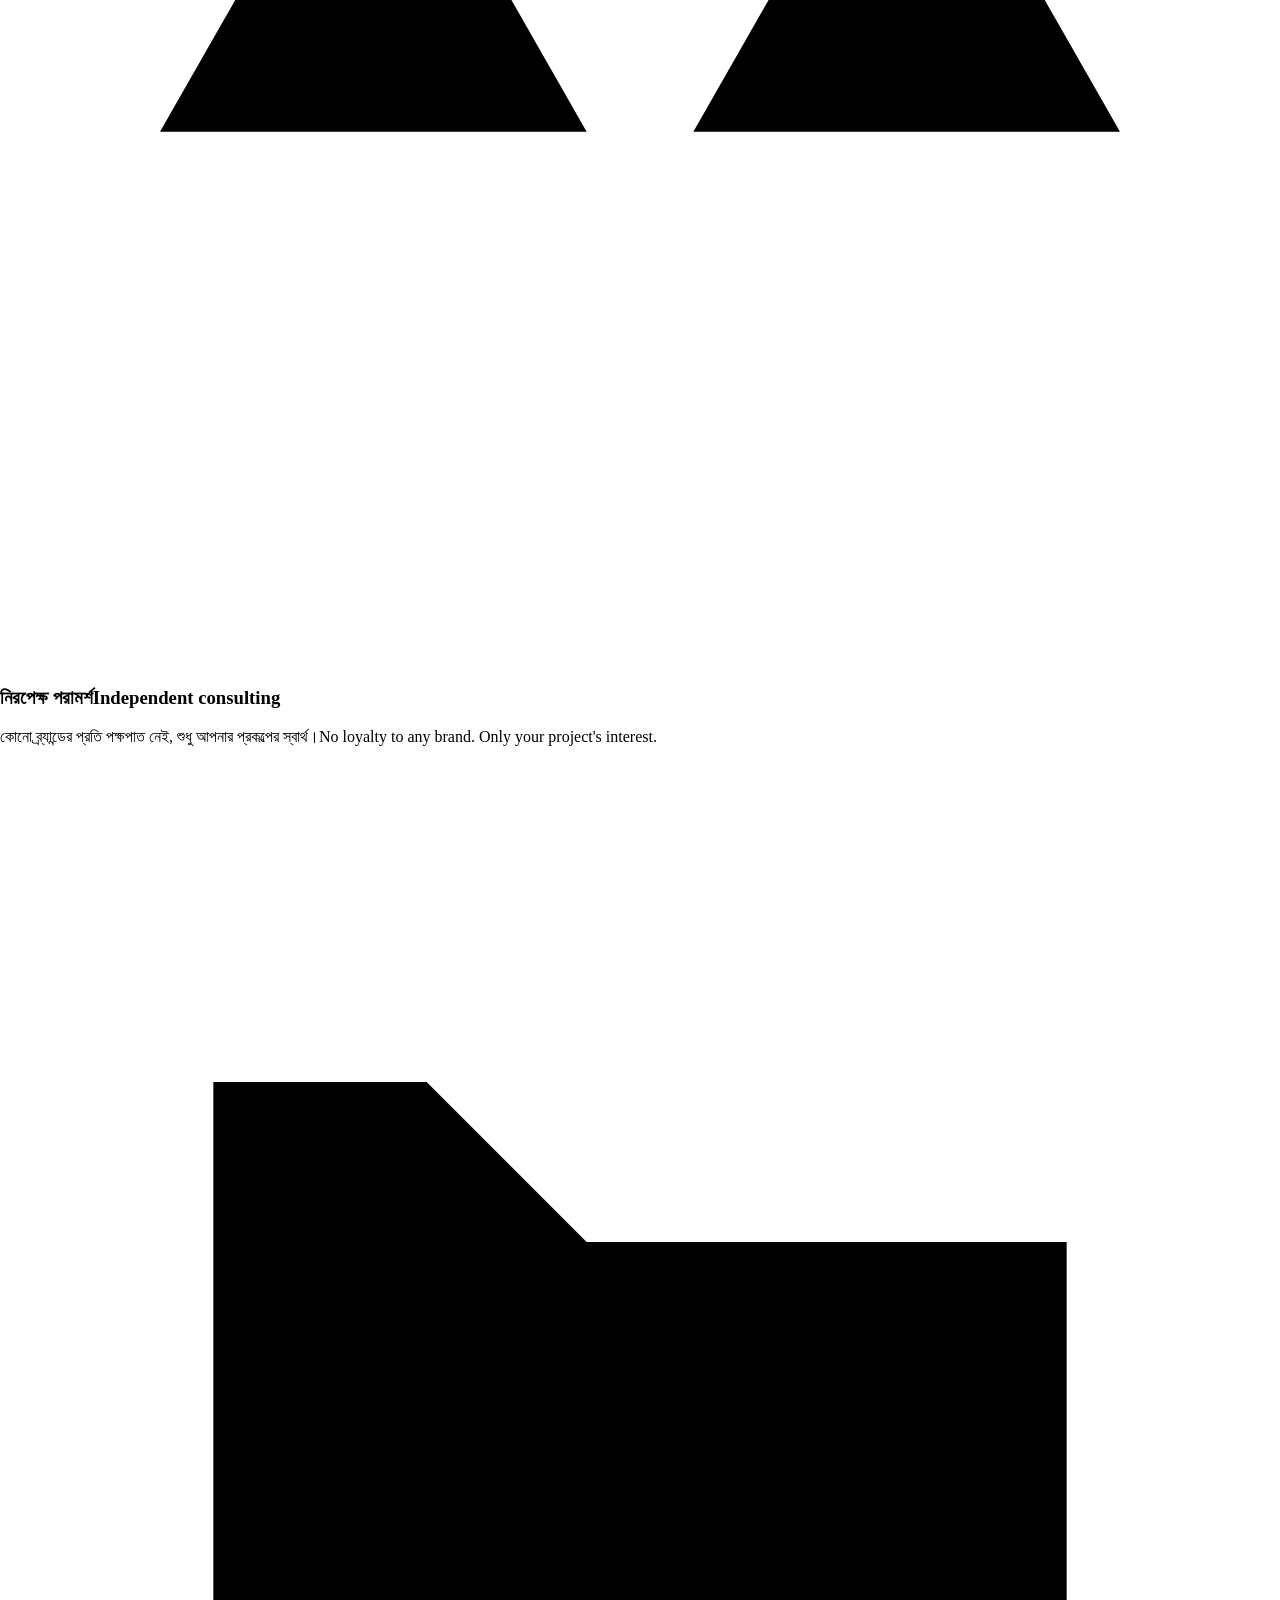
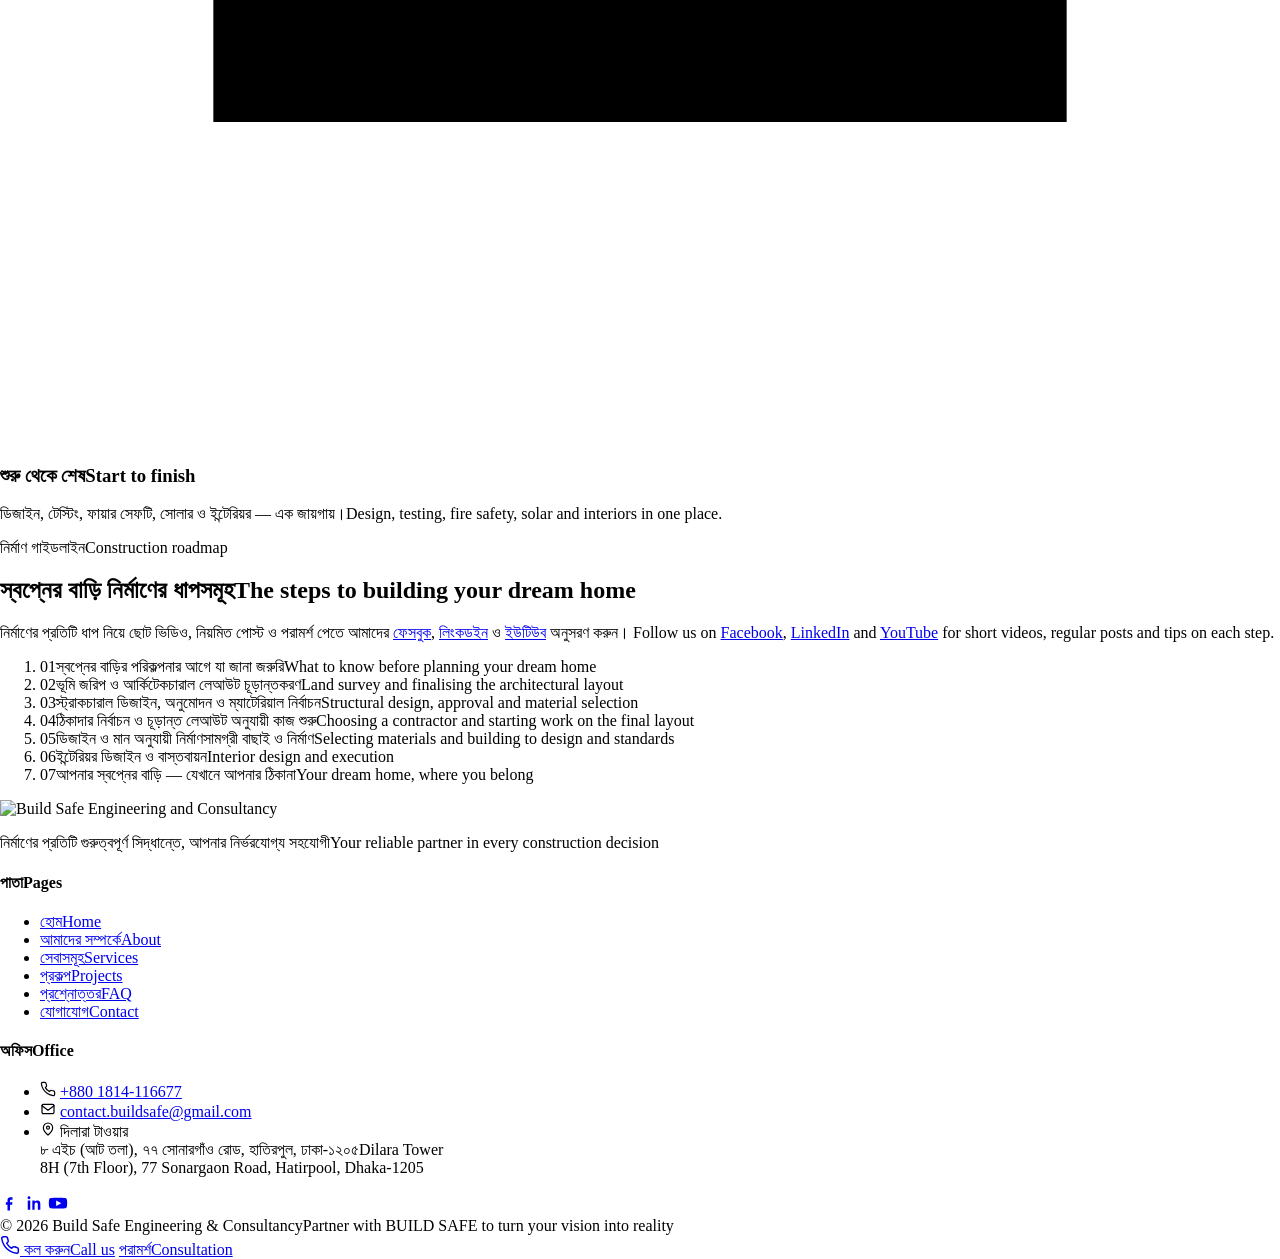
==== commit b6339e03: "feat: update about page and youtube links" ====
--- a/public/about/index.html
+++ b/public/about/index.html
@@ -79,6 +79,7 @@
       type="font/woff2"
       crossorigin
     />
+    <link rel="preload" href="/fonts/hind-siliguri-600.woff2" as="font" type="font/woff2" crossorigin />
     <link rel="stylesheet" href="/css/site.css" />
     <script type="application/ld+json">
       {
@@ -110,7 +111,7 @@
         "sameAs": [
           "https://www.facebook.com/buildsafe.ec",
           "https://www.linkedin.com/company/build-safe-engineering-consultancy/posts/",
-          "https://www.youtube.com/@BuildSafe-EC"
+          "https://www.youtube.com/@BuildSafeEC"
         ]
       }
     </script>
@@ -200,6 +201,13 @@
     <main>
       <div class="page">
         <div class="wrap page-head">
+          <div class="eyebrow">
+            <span lang="bn">আমাদের সম্পর্কে</span
+            ><span lang="en">About us</span>
+          </div>
+          <h1><span lang="bn">আমাদের পরিচয়</span><span lang="en">Who We Are</span></h1>
+          <p><span lang="bn">একটি বাড়ি নির্মাণ একটি পরিবারের জীবনের সবচেয়ে বড় বিনিয়োগগুলোর একটি। অথচ আমাদের দেশে কোন সিমেন্ট, কোন রড বা কোন ডিজাইন — এমন গুরুত্বপূর্ণ সিদ্ধান্তগুলো প্রায়ই নেওয়া হয় ডিলার, ঠিকাদার বা বিজ্ঞাপনের কথায়।</span><span lang="en">Building a home is one of the biggest investments a family will ever make. Yet in Bangladesh, the most important choices, such as which cement, which rod or which design, are often made on the word of a dealer, a contractor or an advertisement.</span></p>
+          <p><span lang="bn">এই চিত্র বদলাতেই বিল্ড সেইফ ইঞ্জিনিয়ারিং অ্যান্ড কনসালটেন্সির যাত্রা। আমরা ঢাকাভিত্তিক নিবন্ধিত ও লাইসেন্সপ্রাপ্ত প্রকৌশলী ও স্থপতিদের একটি দল, এবং আমরা কাজ করি শুধু একটি স্বার্থে — আপনার স্বার্থে। আমরা বাজার থেকে নির্মাণসামগ্রী সংগ্রহ করে পরীক্ষা করি এবং স্পষ্টভাবে জানাই কোন পণ্যটি আপনার ভবনের ডিজাইনের চাহিদা পূরণ করে। আমরা কোনো ব্র্যান্ডের হয়ে বিক্রি করি না, তাই আমাদের পরামর্শ কখনো বিক্রির জন্য নয়।</span><span lang="en">Build Safe Engineering and Consultancy was created to change that. We are a team of engineers and architects who work for one interest only: yours. We collect construction materials from the market, test them, and tell you plainly which products are right for you and meet your building’s design requirements. We don’t sell for any brand, so our consultation is never for sale.</span></p>
           <div class="about-video">
             <a class="video-preview" href="https://www.youtube.com/watch?v=-jo_C1XRrMA" target="_blank" rel="noopener noreferrer">
               <img src="https://i.ytimg.com/vi/-jo_C1XRrMA/maxresdefault.jpg" alt="" width="1280" height="720" fetchpriority="high">
@@ -208,13 +216,6 @@
             </a>
           </div>
           <p class="video-fallback"><a href="https://www.youtube.com/watch?v=-jo_C1XRrMA" target="_blank" rel="noopener noreferrer"><span lang="bn">ইউটিউবে ভিডিওটি দেখুন</span><span lang="en">Watch the video on YouTube</span></a></p>
-          <div class="eyebrow">
-            <span lang="bn">আমাদের সম্পর্কে</span
-            ><span lang="en">About us</span>
-          </div>
-          <h1><span lang="bn">আমাদের পরিচয়</span><span lang="en">Who We Are</span></h1>
-          <p><span lang="bn">একটি বাড়ি নির্মাণ একটি পরিবারের জীবনের সবচেয়ে বড় বিনিয়োগগুলোর একটি। অথচ আমাদের দেশে কোন সিমেন্ট, কোন রড বা কোন ডিজাইন — এমন গুরুত্বপূর্ণ সিদ্ধান্তগুলো প্রায়ই নেওয়া হয় ডিলার, ঠিকাদার বা বিজ্ঞাপনের কথায়।</span><span lang="en">Building a home is one of the biggest investments a family will ever make. Yet in Bangladesh, the most important choices, such as which cement, which rod or which design, are often made on the word of a dealer, a contractor or an advertisement.</span></p>
-          <p><span lang="bn">এই চিত্র বদলাতেই বিল্ড সেইফ ইঞ্জিনিয়ারিং অ্যান্ড কনসালটেন্সির যাত্রা। আমরা ঢাকাভিত্তিক নিবন্ধিত ও লাইসেন্সপ্রাপ্ত প্রকৌশলী ও স্থপতিদের একটি দল, এবং আমরা কাজ করি শুধু একটি স্বার্থে — আপনার স্বার্থে। আমরা বাজার থেকে নির্মাণসামগ্রী সংগ্রহ করে পরীক্ষা করি এবং স্পষ্টভাবে জানাই কোন পণ্যটি আপনার ভবনের ডিজাইনের চাহিদা পূরণ করে। আমরা কোনো ব্র্যান্ডের হয়ে বিক্রি করি না, তাই আমাদের পরামর্শ কখনো বিক্রির জন্য নয়।</span><span lang="en">Build Safe Engineering and Consultancy was created to change that. We are a team of engineers and architects who work for one interest only: yours. We collect construction materials from the market, test them, and tell you plainly which products are right for you and meet your building’s design requirements. We don’t sell for any brand, so our consultation is never for sale.</span></p>
           <h2 class="about-intro-heading"><span lang="bn">আমরা যা করি</span><span lang="en">What We Do</span></h2>
           <p><span lang="bn">প্রথম নকশা থেকে শুরু করে নতুন বাড়িতে ওঠার দিন পর্যন্ত আমরা আপনার পাশে থাকি। আর্কিটেকচারাল ও স্ট্রাকচারাল ডিজাইন, নির্মাণসামগ্রী পরীক্ষা ও নির্বাচন, কংক্রিট মিক্স ডিজাইন, ফায়ার সেফটি ও এইচভিএসি, সোলার এনার্জি, ইন্টেরিয়র ডিজাইন এবং বিদ্যমান ভবনের নিরাপত্তা মূল্যায়ন — সব সেবা এক ছাদের নিচে।</span><span lang="en">We stay with you from the first sketch to the day you move in. Our services include architectural, structural and MEP design, material testing and selection, concrete mix design and testing, fire safety and HVAC, solar energy, interior design, and safety assessment of existing buildings, all under one roof.</span></p>
         </div>
@@ -310,8 +311,8 @@
                 ><span lang="en">The steps to building your dream home</span>
               </h2>
               <p>
-                <span lang="bn">নির্মাণের প্রতিটি ধাপ নিয়ে ছোট ভিডিও, নিয়মিত পোস্ট ও পরামর্শ পেতে আমাদের <a href="https://www.facebook.com/buildsafe.ec" target="_blank" rel="noopener noreferrer">ফেসবুক</a>, <a href="https://www.linkedin.com/company/build-safe-engineering-consultancy/posts/" target="_blank" rel="noopener noreferrer">লিংকডইন</a> ও <a href="https://www.youtube.com/@BuildSafe-EC" target="_blank" rel="noopener noreferrer">ইউটিউব</a> অনুসরণ করুন।</span>
-                <span lang="en">Follow us on <a href="https://www.facebook.com/buildsafe.ec" target="_blank" rel="noopener noreferrer">Facebook</a>, <a href="https://www.linkedin.com/company/build-safe-engineering-consultancy/posts/" target="_blank" rel="noopener noreferrer">LinkedIn</a> and <a href="https://www.youtube.com/@BuildSafe-EC" target="_blank" rel="noopener noreferrer">YouTube</a> for short videos, regular posts and tips on each step.</span>
+                <span lang="bn">নির্মাণের প্রতিটি ধাপ নিয়ে ছোট ভিডিও, নিয়মিত পোস্ট ও পরামর্শ পেতে আমাদের <a href="https://www.facebook.com/buildsafe.ec" target="_blank" rel="noopener noreferrer">ফেসবুক</a>, <a href="https://www.linkedin.com/company/build-safe-engineering-consultancy/posts/" target="_blank" rel="noopener noreferrer">লিংকডইন</a> ও <a href="https://www.youtube.com/@BuildSafeEC" target="_blank" rel="noopener noreferrer">ইউটিউব</a> অনুসরণ করুন।</span>
+                <span lang="en">Follow us on <a href="https://www.facebook.com/buildsafe.ec" target="_blank" rel="noopener noreferrer">Facebook</a>, <a href="https://www.linkedin.com/company/build-safe-engineering-consultancy/posts/" target="_blank" rel="noopener noreferrer">LinkedIn</a> and <a href="https://www.youtube.com/@BuildSafeEC" target="_blank" rel="noopener noreferrer">YouTube</a> for short videos, regular posts and tips on each step.</span>
               </p>
             </div>
             <ol class="steps">
@@ -566,7 +567,7 @@
                 ></path></svg
             ></a>
             <a
-              href="https://www.youtube.com/@BuildSafe-EC"
+              href="https://www.youtube.com/@BuildSafeEC"
               target="_blank"
               rel="noopener"
               aria-label="YouTube"
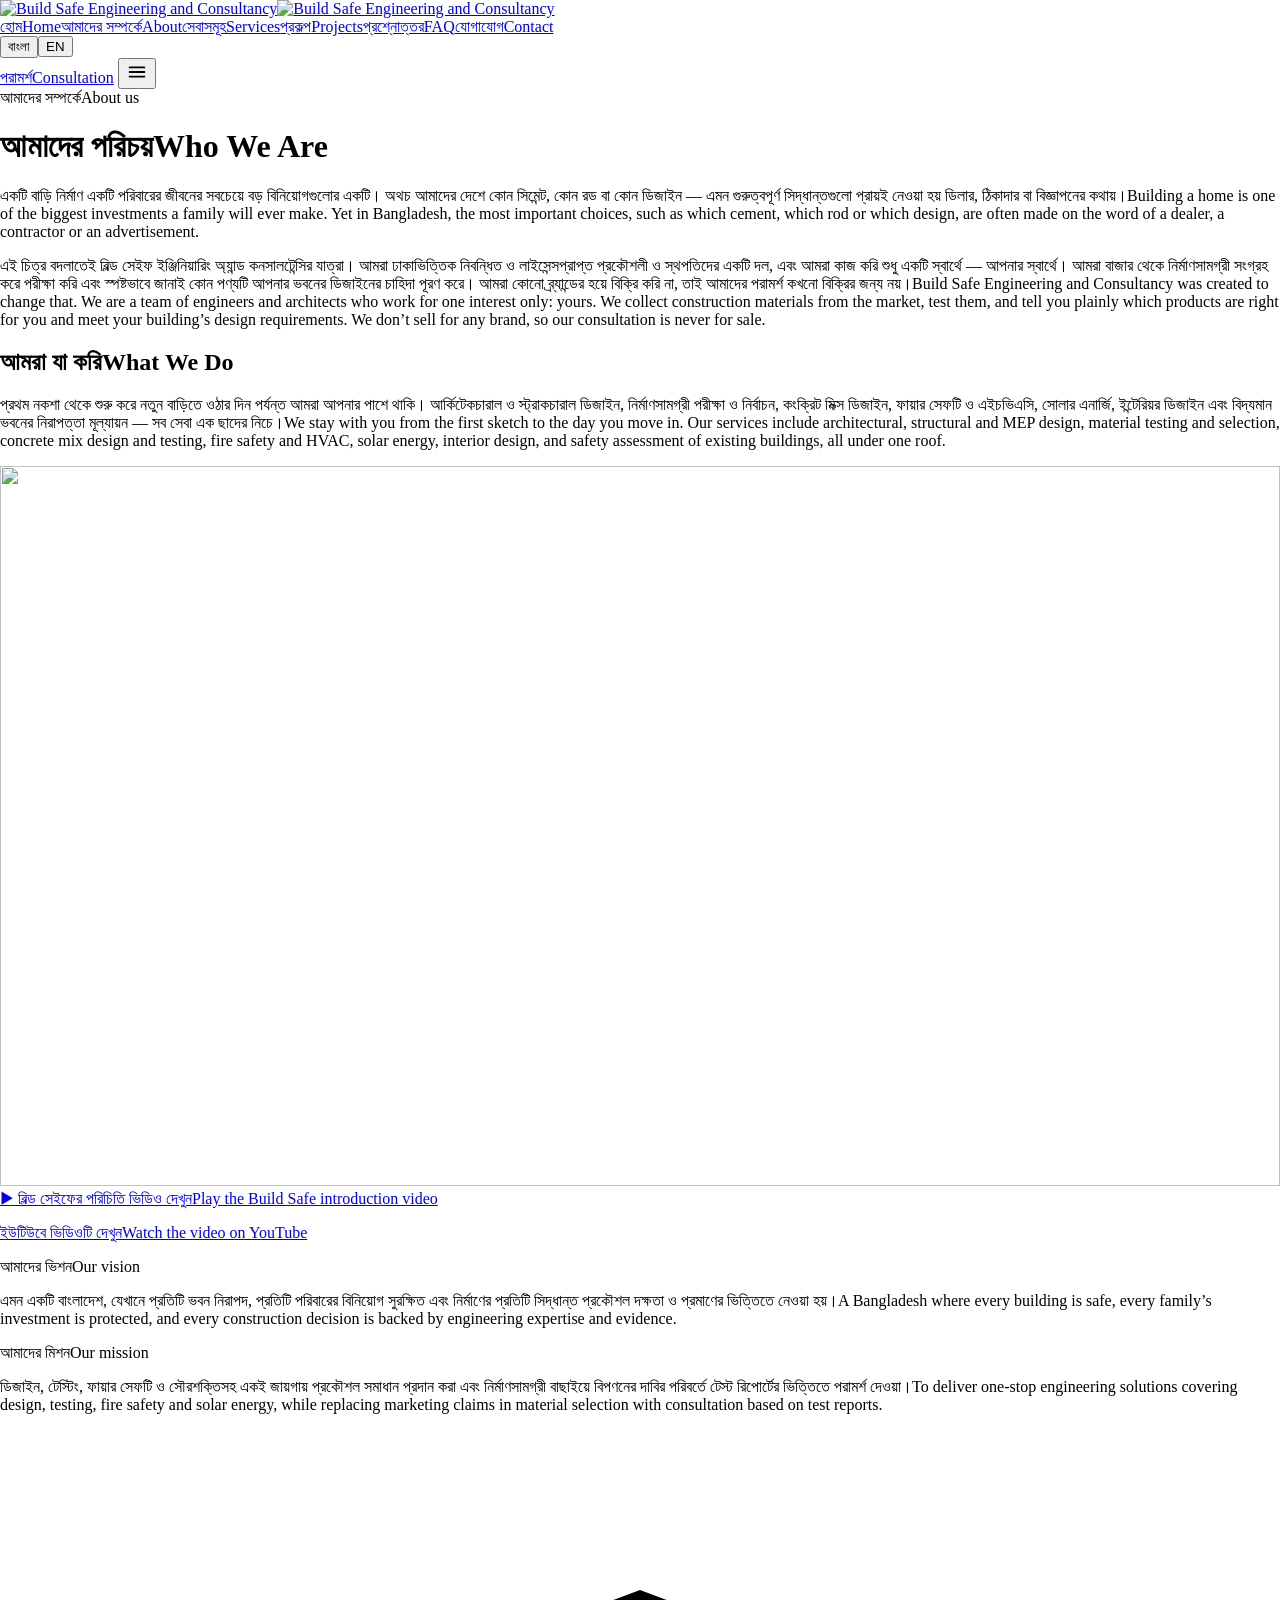
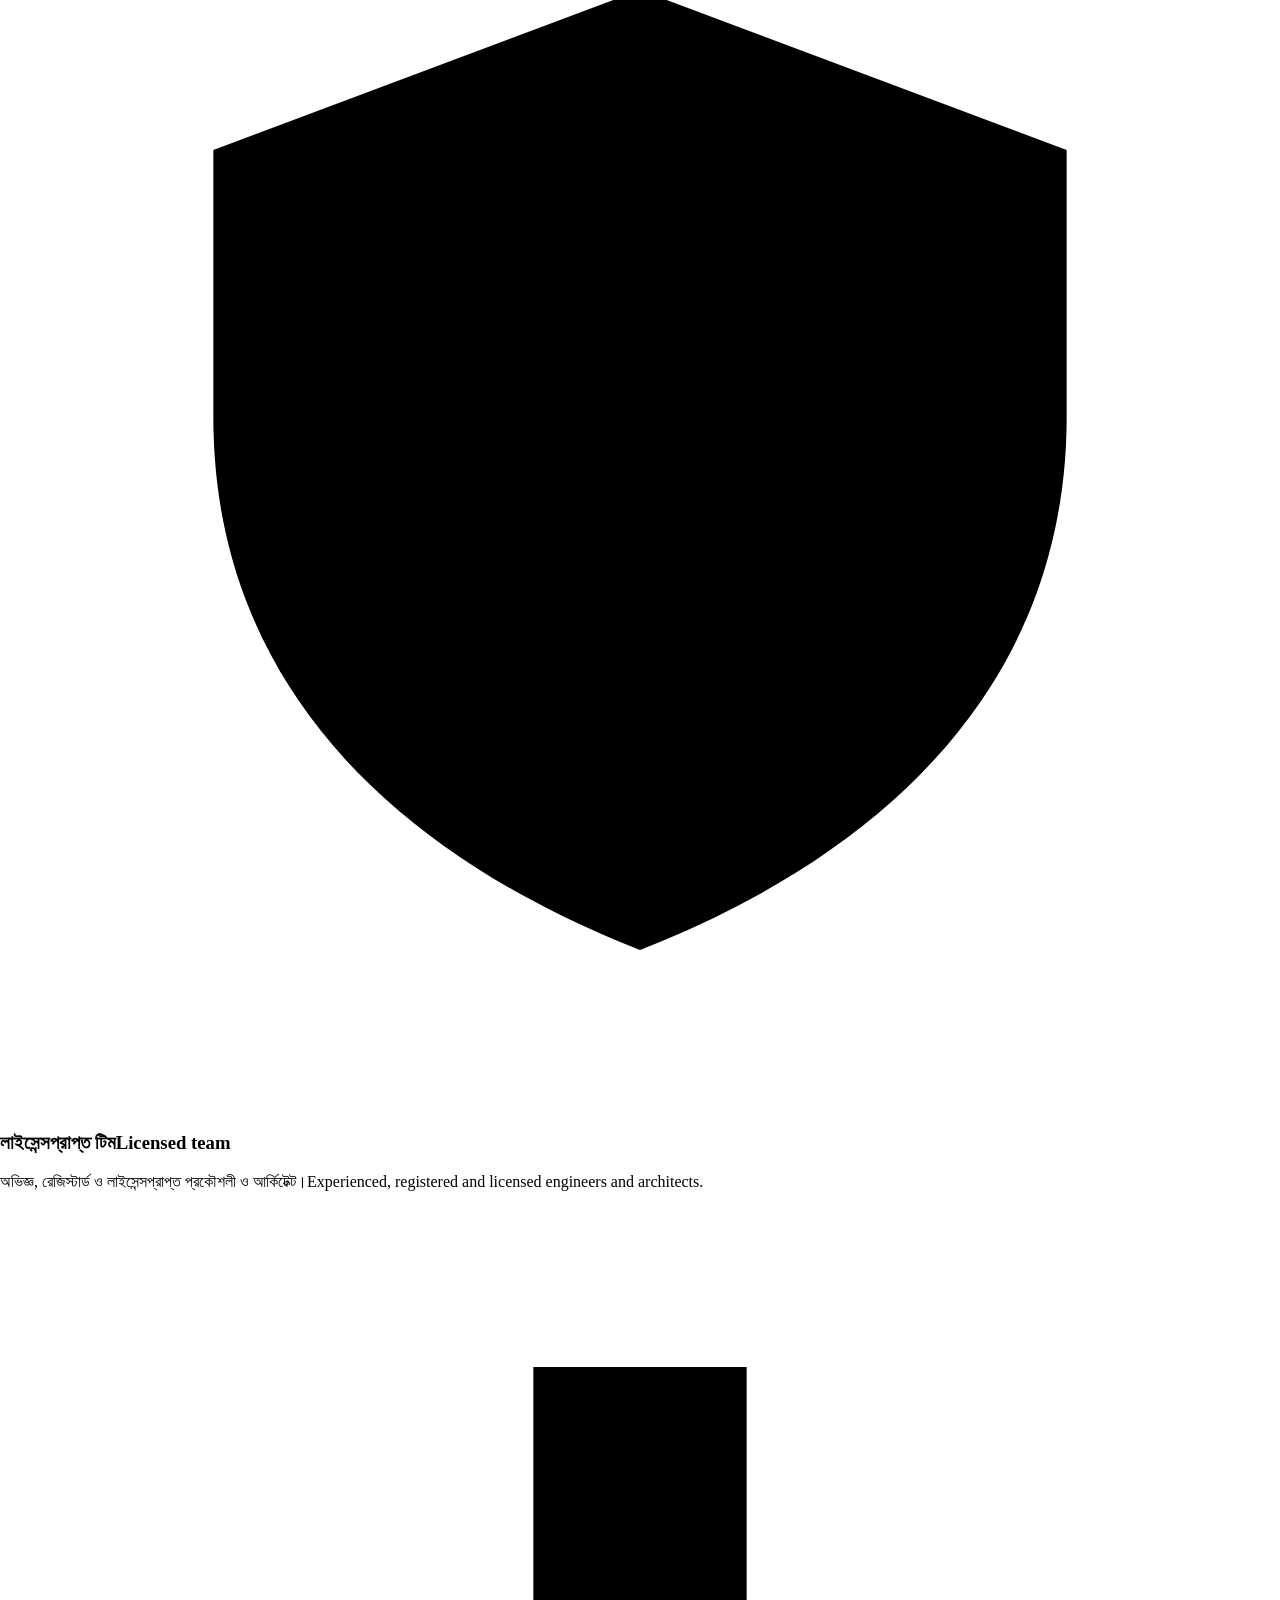
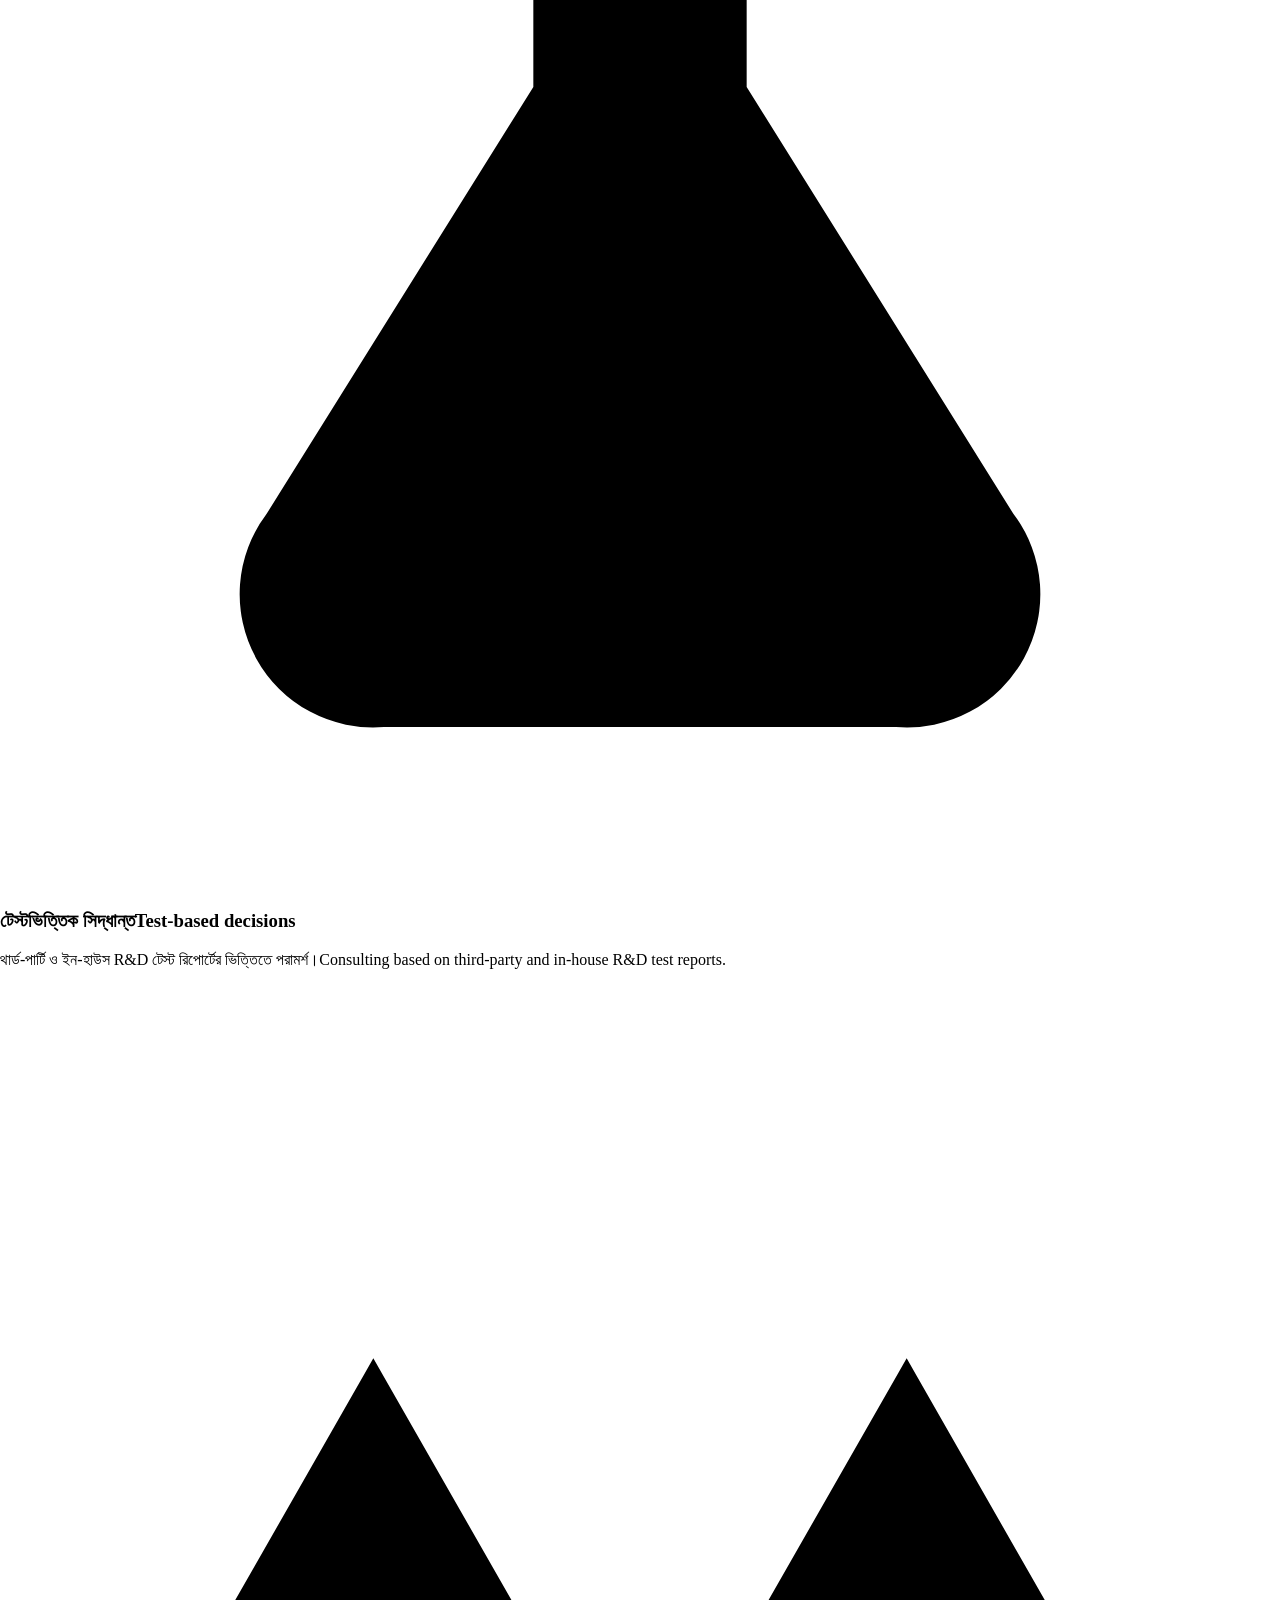
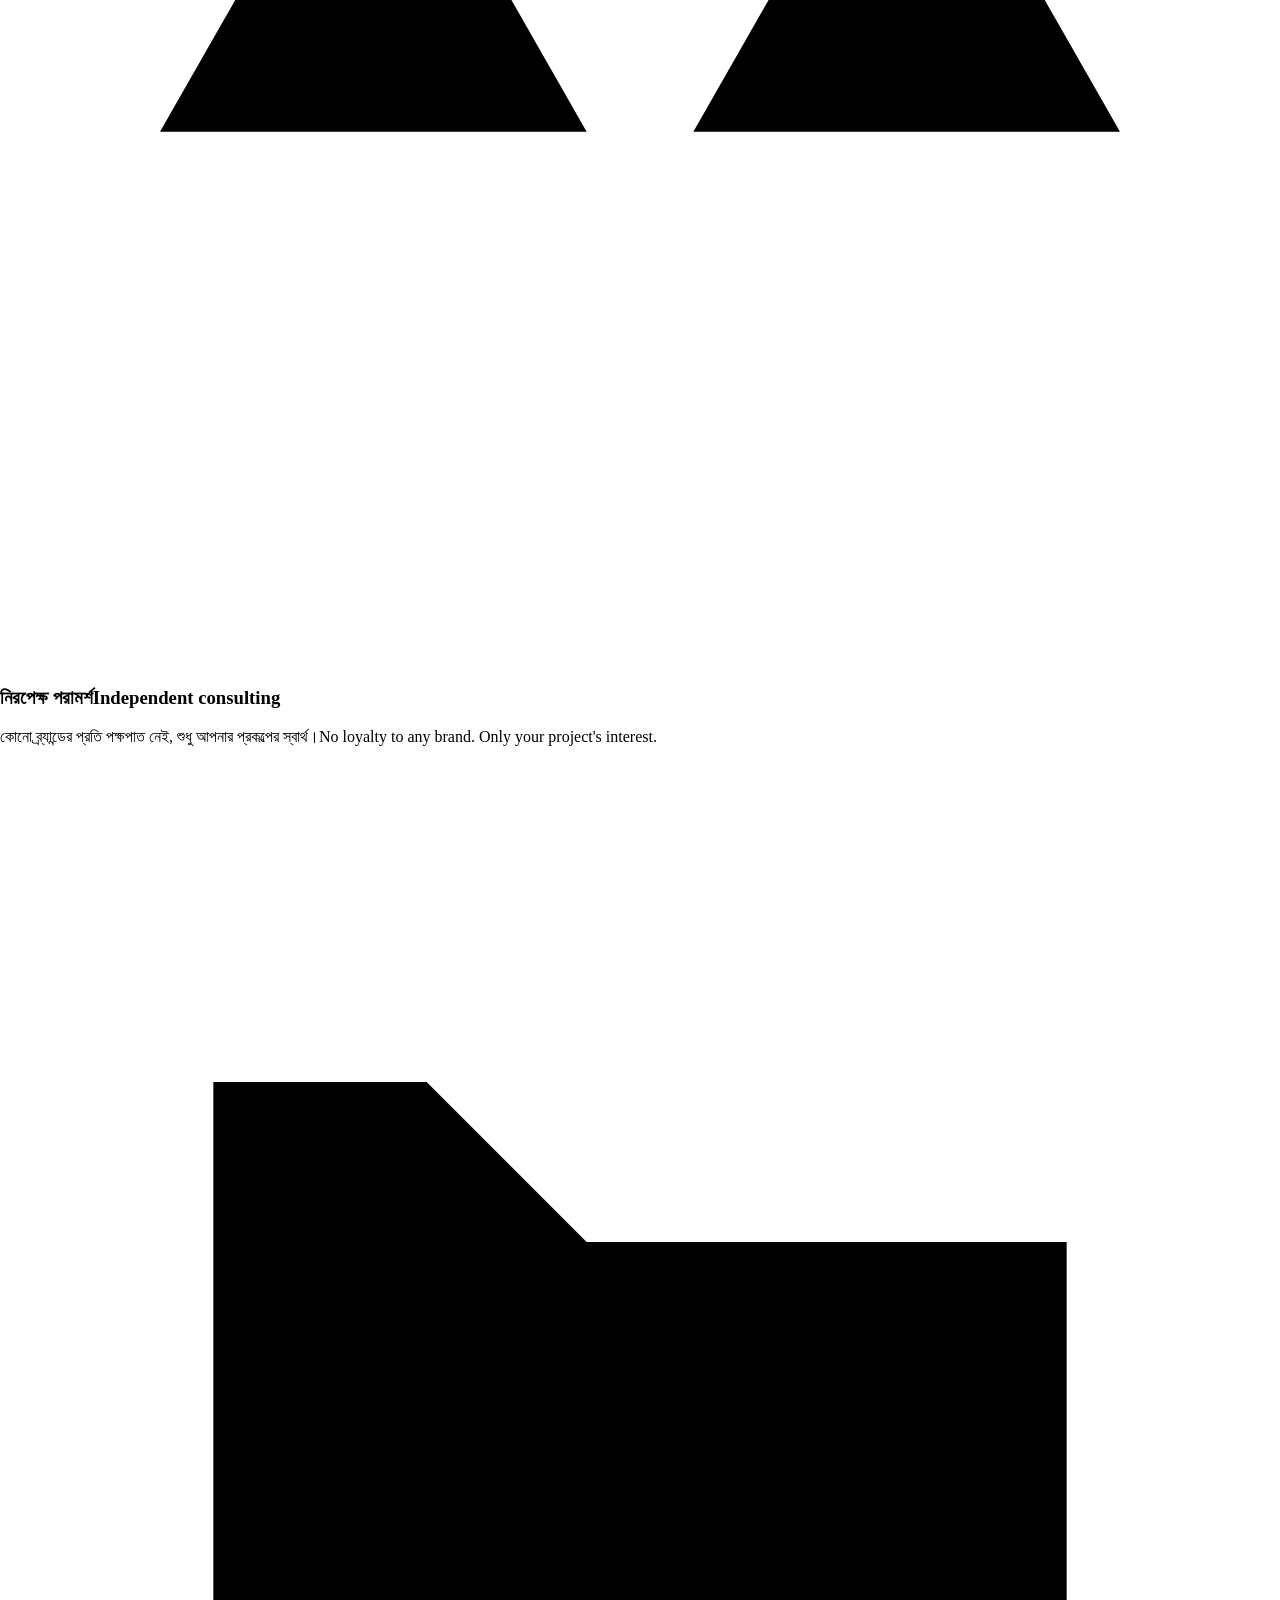
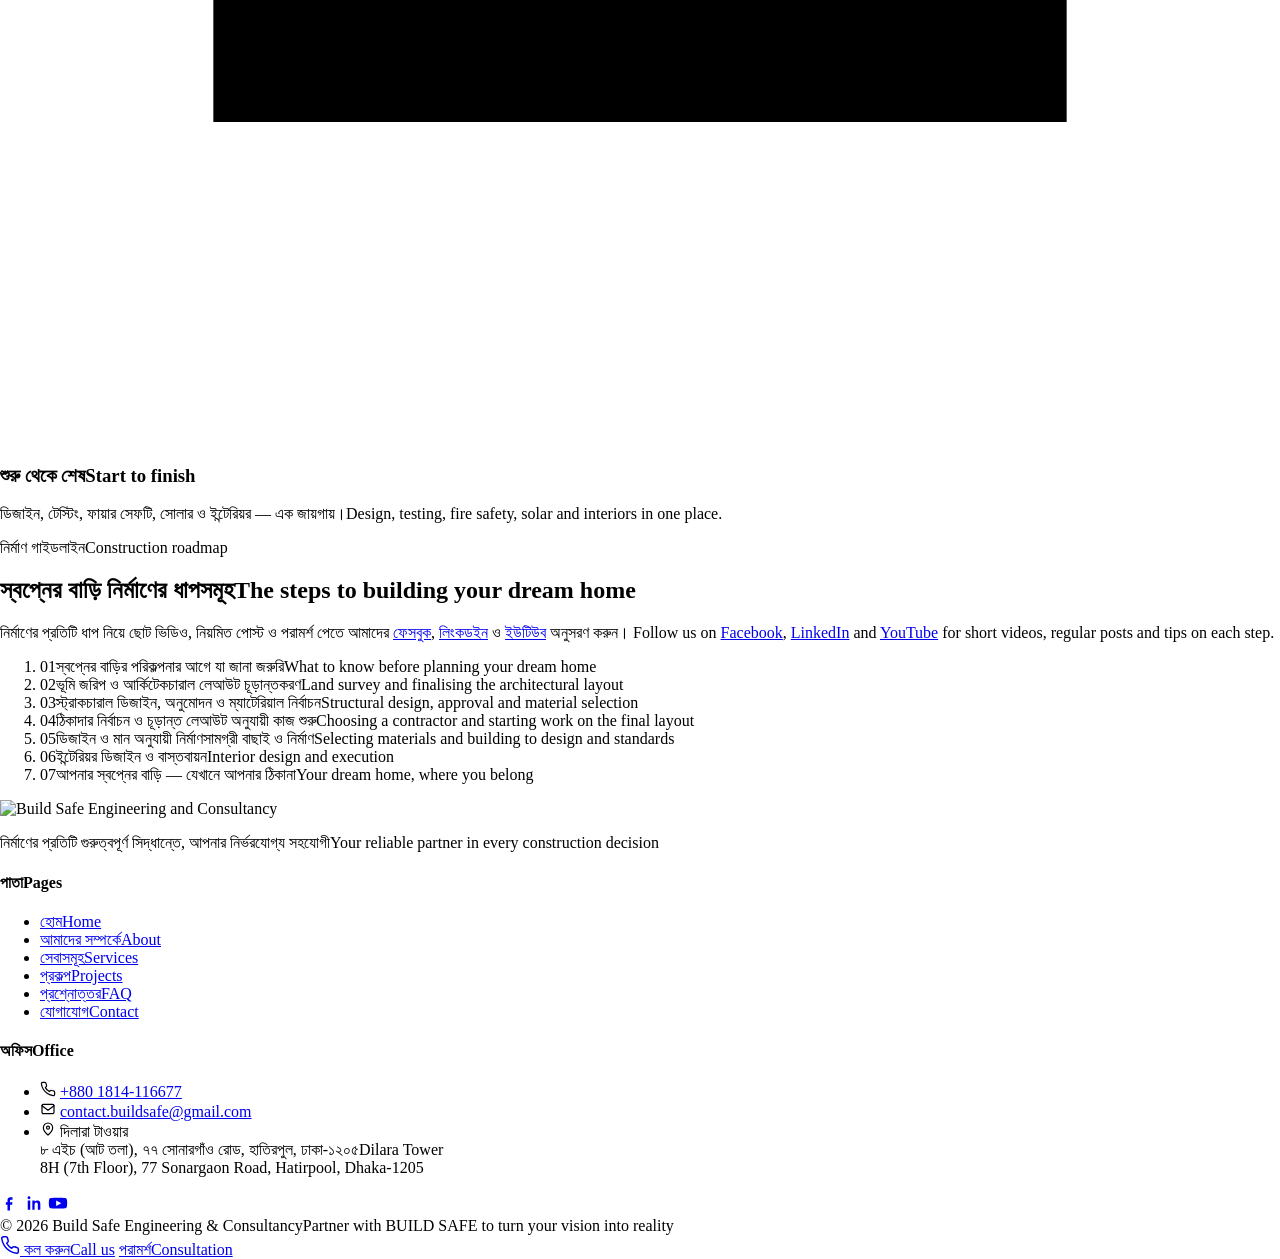
==== commit ae5d7017: "feat: refine about video and heading loading" ====
--- a/public/about/index.html
+++ b/public/about/index.html
@@ -80,6 +80,7 @@
       crossorigin
     />
     <link rel="preload" href="/fonts/hind-siliguri-600.woff2" as="font" type="font/woff2" crossorigin />
+    <link rel="preload" href="/fonts/anek-bangla-700.woff2" as="font" type="font/woff2" crossorigin />
     <link rel="stylesheet" href="/css/site.css" />
     <script type="application/ld+json">
       {
@@ -208,6 +209,8 @@
           <h1><span lang="bn">আমাদের পরিচয়</span><span lang="en">Who We Are</span></h1>
           <p><span lang="bn">একটি বাড়ি নির্মাণ একটি পরিবারের জীবনের সবচেয়ে বড় বিনিয়োগগুলোর একটি। অথচ আমাদের দেশে কোন সিমেন্ট, কোন রড বা কোন ডিজাইন — এমন গুরুত্বপূর্ণ সিদ্ধান্তগুলো প্রায়ই নেওয়া হয় ডিলার, ঠিকাদার বা বিজ্ঞাপনের কথায়।</span><span lang="en">Building a home is one of the biggest investments a family will ever make. Yet in Bangladesh, the most important choices, such as which cement, which rod or which design, are often made on the word of a dealer, a contractor or an advertisement.</span></p>
           <p><span lang="bn">এই চিত্র বদলাতেই বিল্ড সেইফ ইঞ্জিনিয়ারিং অ্যান্ড কনসালটেন্সির যাত্রা। আমরা ঢাকাভিত্তিক নিবন্ধিত ও লাইসেন্সপ্রাপ্ত প্রকৌশলী ও স্থপতিদের একটি দল, এবং আমরা কাজ করি শুধু একটি স্বার্থে — আপনার স্বার্থে। আমরা বাজার থেকে নির্মাণসামগ্রী সংগ্রহ করে পরীক্ষা করি এবং স্পষ্টভাবে জানাই কোন পণ্যটি আপনার ভবনের ডিজাইনের চাহিদা পূরণ করে। আমরা কোনো ব্র্যান্ডের হয়ে বিক্রি করি না, তাই আমাদের পরামর্শ কখনো বিক্রির জন্য নয়।</span><span lang="en">Build Safe Engineering and Consultancy was created to change that. We are a team of engineers and architects who work for one interest only: yours. We collect construction materials from the market, test them, and tell you plainly which products are right for you and meet your building’s design requirements. We don’t sell for any brand, so our consultation is never for sale.</span></p>
+          <h2 class="about-intro-heading"><span lang="bn">আমরা যা করি</span><span lang="en">What We Do</span></h2>
+          <p><span lang="bn">প্রথম নকশা থেকে শুরু করে নতুন বাড়িতে ওঠার দিন পর্যন্ত আমরা আপনার পাশে থাকি। আর্কিটেকচারাল ও স্ট্রাকচারাল ডিজাইন, নির্মাণসামগ্রী পরীক্ষা ও নির্বাচন, কংক্রিট মিক্স ডিজাইন, ফায়ার সেফটি ও এইচভিএসি, সোলার এনার্জি, ইন্টেরিয়র ডিজাইন এবং বিদ্যমান ভবনের নিরাপত্তা মূল্যায়ন — সব সেবা এক ছাদের নিচে।</span><span lang="en">We stay with you from the first sketch to the day you move in. Our services include architectural, structural and MEP design, material testing and selection, concrete mix design and testing, fire safety and HVAC, solar energy, interior design, and safety assessment of existing buildings, all under one roof.</span></p>
           <div class="about-video">
             <a class="video-preview" href="https://www.youtube.com/watch?v=-jo_C1XRrMA" target="_blank" rel="noopener noreferrer">
               <img src="https://i.ytimg.com/vi/-jo_C1XRrMA/maxresdefault.jpg" alt="" width="1280" height="720" fetchpriority="high">
@@ -216,8 +219,6 @@
             </a>
           </div>
           <p class="video-fallback"><a href="https://www.youtube.com/watch?v=-jo_C1XRrMA" target="_blank" rel="noopener noreferrer"><span lang="bn">ইউটিউবে ভিডিওটি দেখুন</span><span lang="en">Watch the video on YouTube</span></a></p>
-          <h2 class="about-intro-heading"><span lang="bn">আমরা যা করি</span><span lang="en">What We Do</span></h2>
-          <p><span lang="bn">প্রথম নকশা থেকে শুরু করে নতুন বাড়িতে ওঠার দিন পর্যন্ত আমরা আপনার পাশে থাকি। আর্কিটেকচারাল ও স্ট্রাকচারাল ডিজাইন, নির্মাণসামগ্রী পরীক্ষা ও নির্বাচন, কংক্রিট মিক্স ডিজাইন, ফায়ার সেফটি ও এইচভিএসি, সোলার এনার্জি, ইন্টেরিয়র ডিজাইন এবং বিদ্যমান ভবনের নিরাপত্তা মূল্যায়ন — সব সেবা এক ছাদের নিচে।</span><span lang="en">We stay with you from the first sketch to the day you move in. Our services include architectural, structural and MEP design, material testing and selection, concrete mix design and testing, fire safety and HVAC, solar energy, interior design, and safety assessment of existing buildings, all under one roof.</span></p>
         </div>
         <section>
           <div class="wrap about-grid">
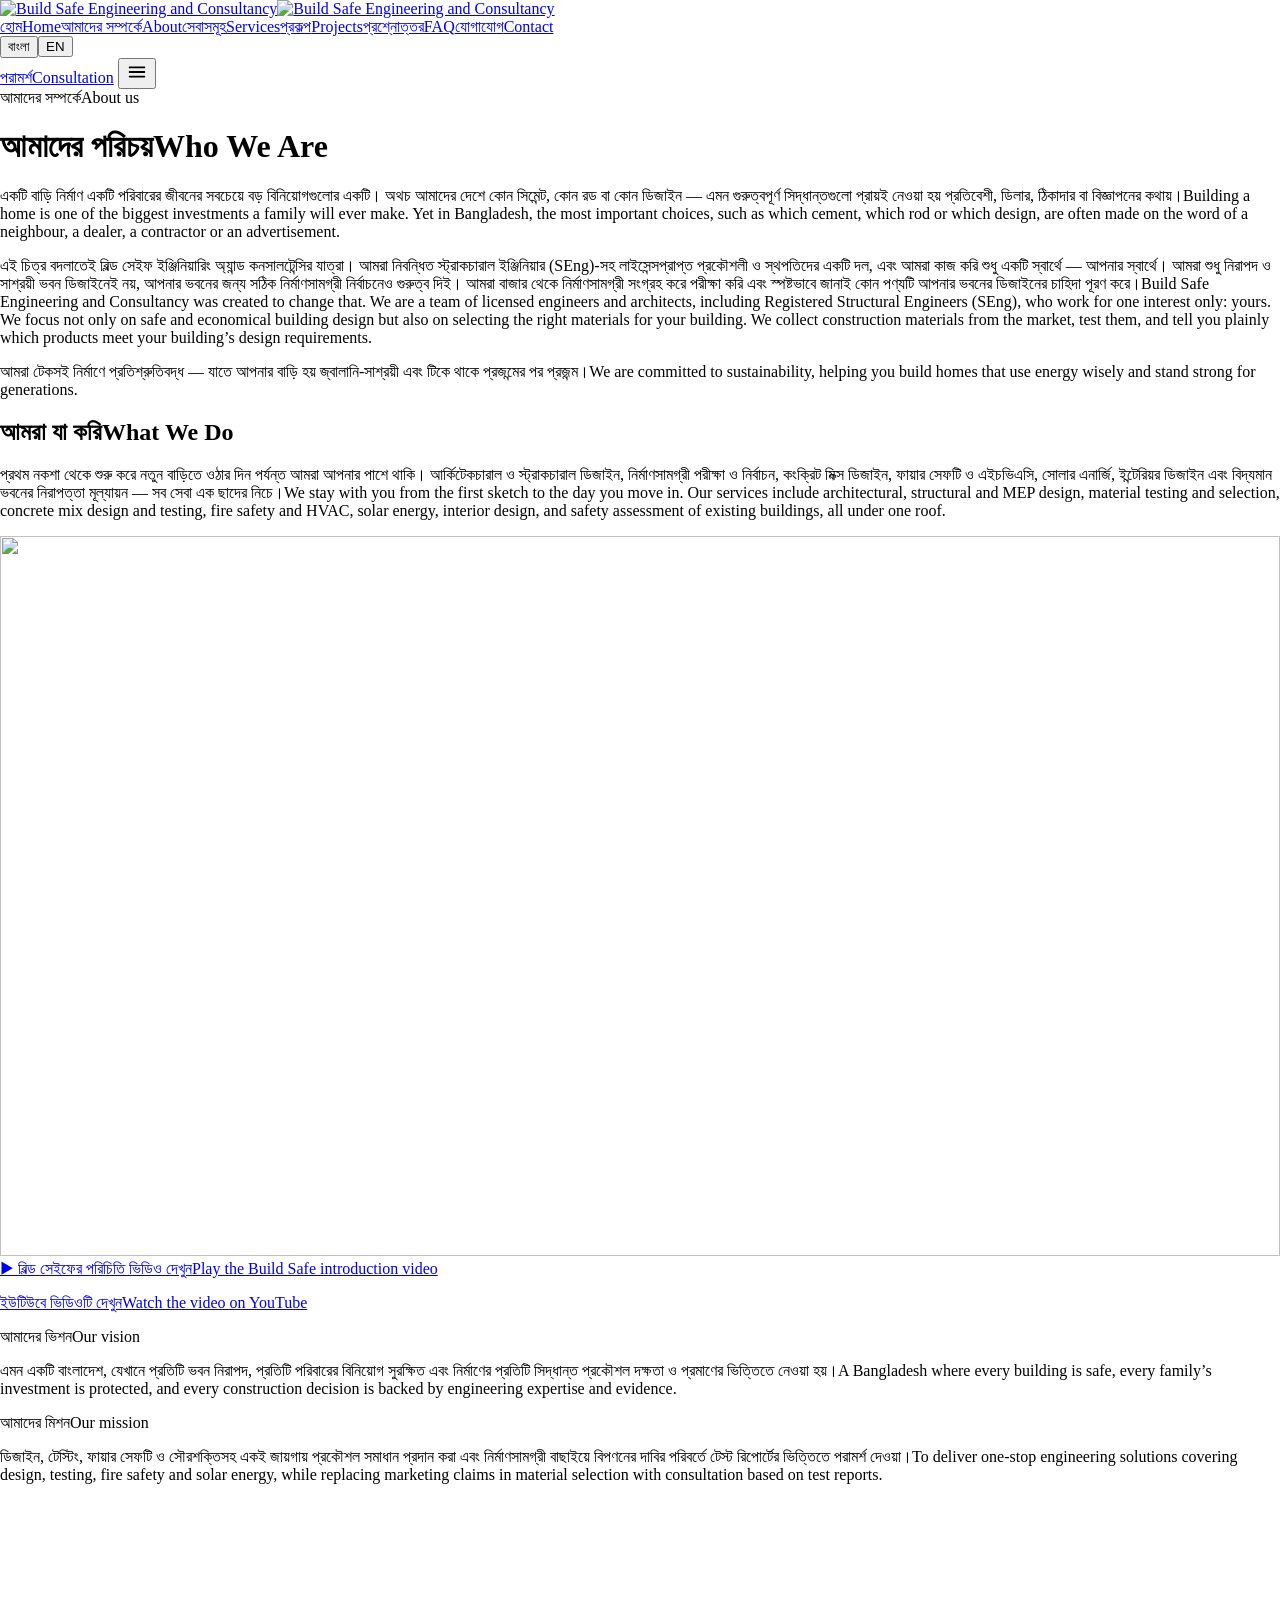
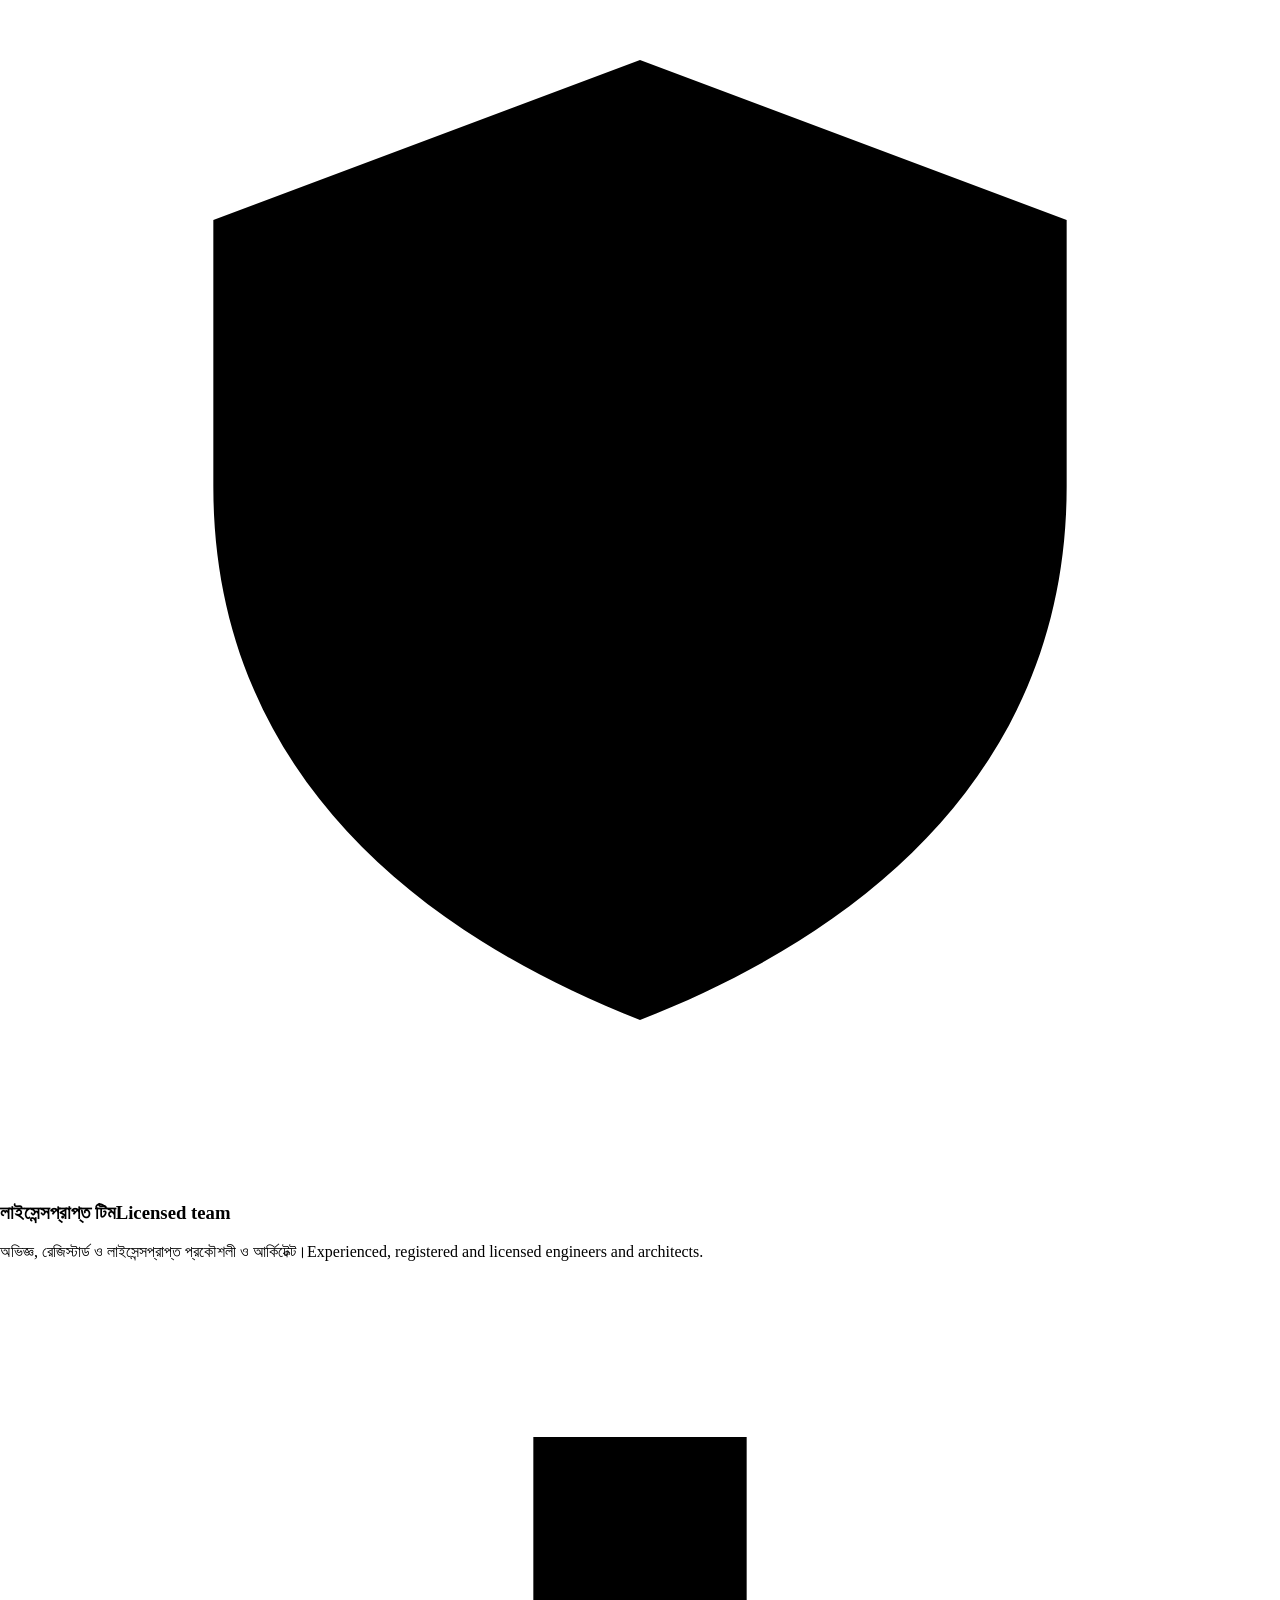
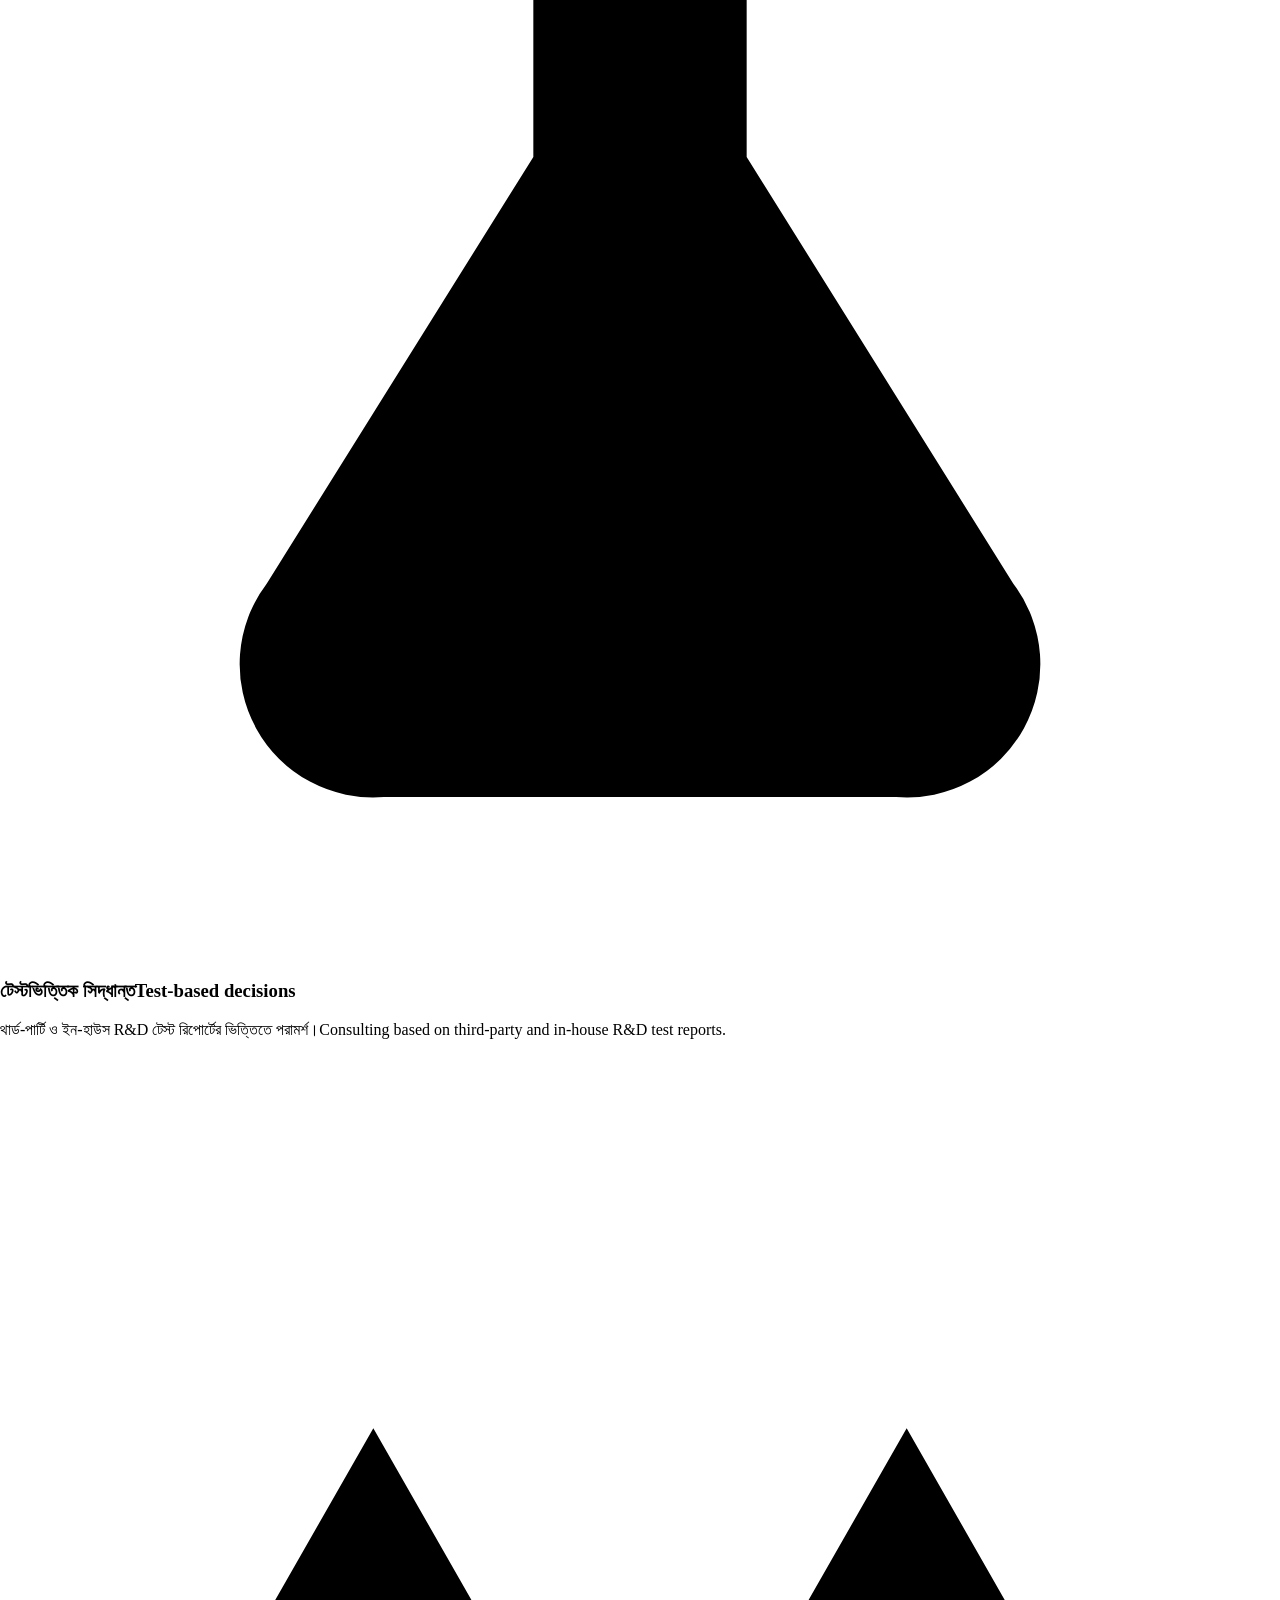
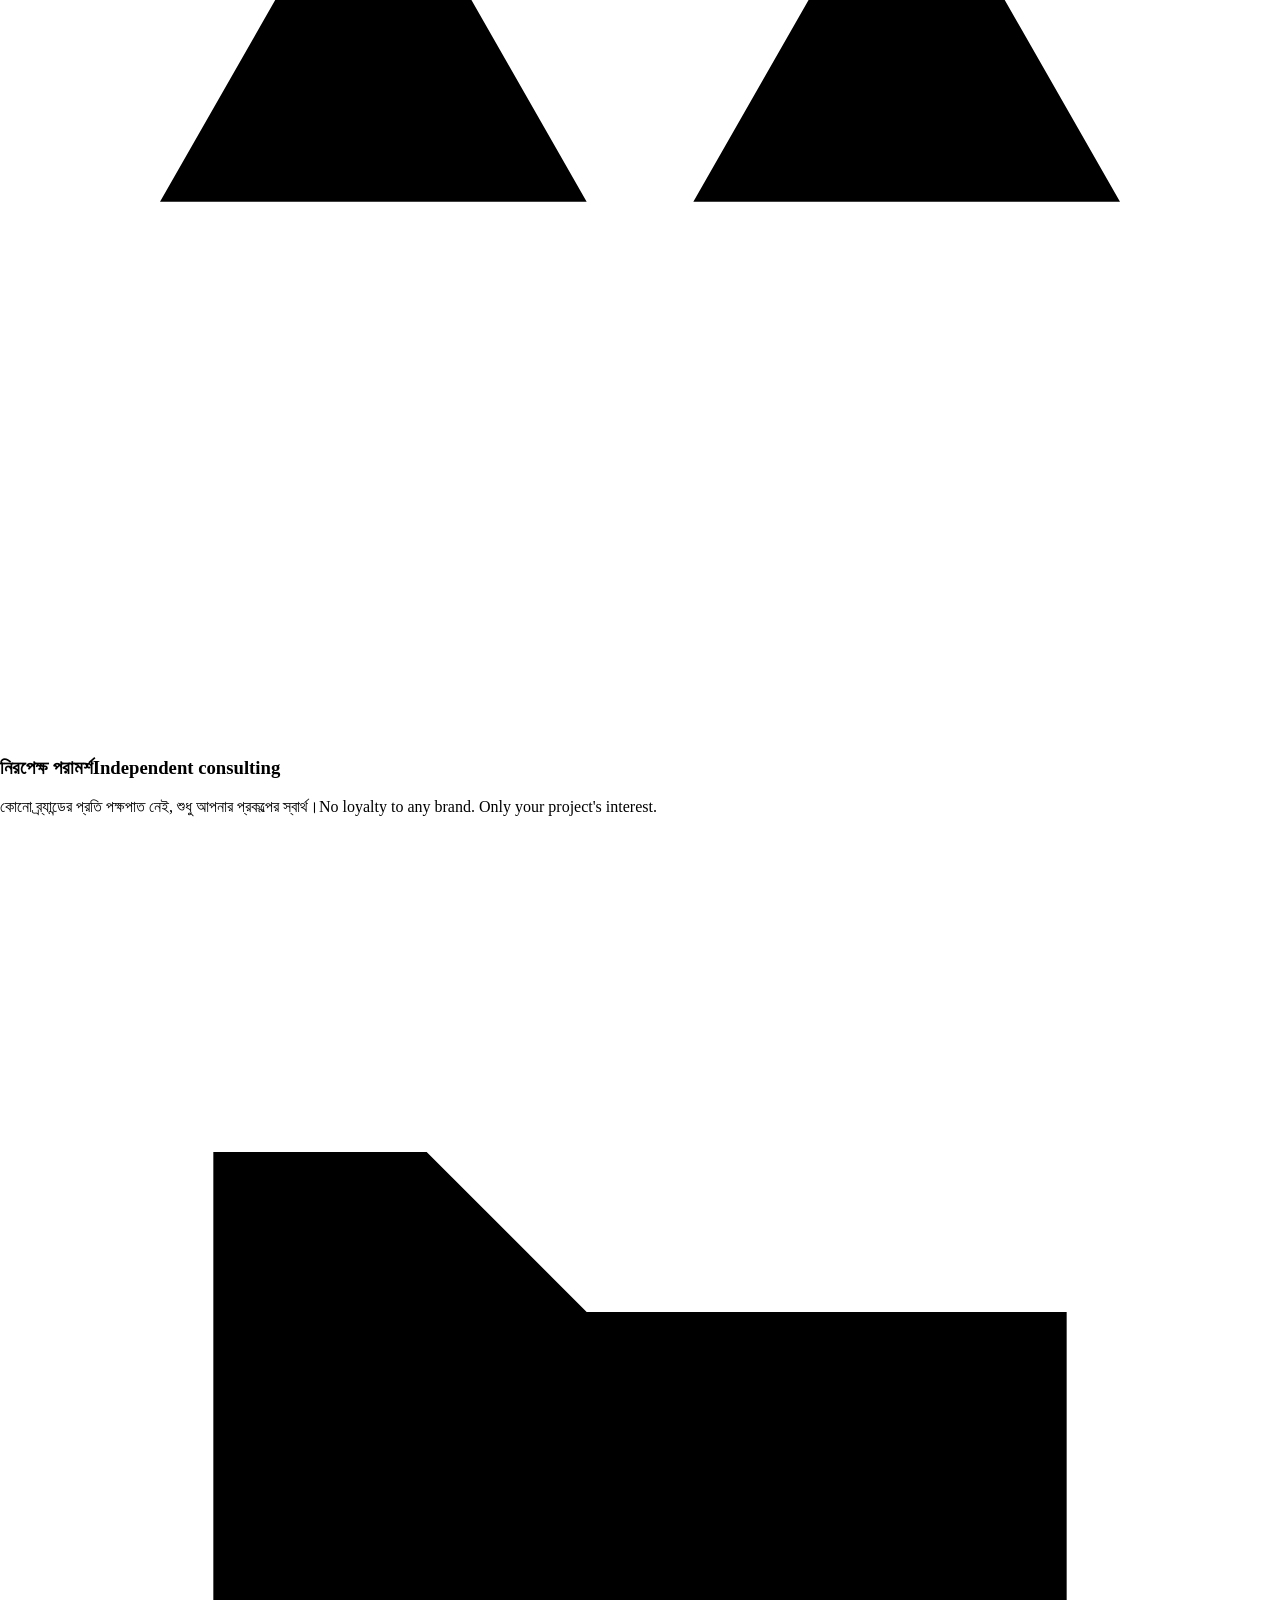
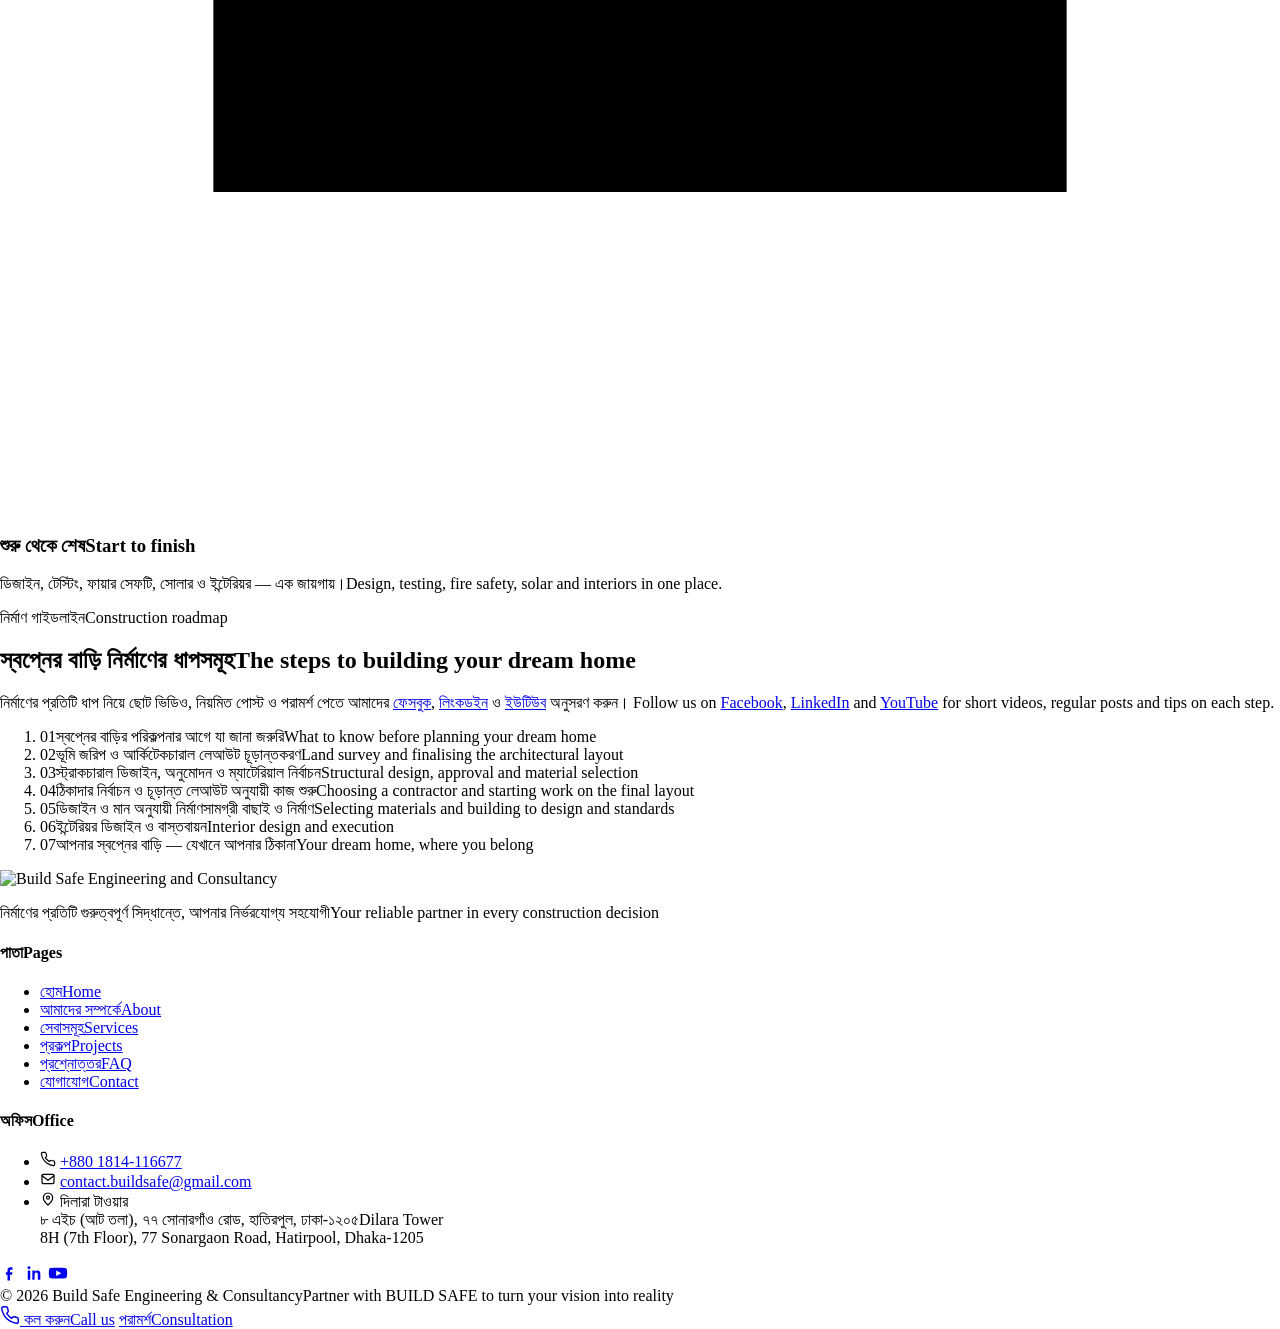
==== commit 6c4cd272: "feat: update project banners and about layout" ====
--- a/public/about/index.html
+++ b/public/about/index.html
@@ -207,8 +207,9 @@
             ><span lang="en">About us</span>
           </div>
           <h1><span lang="bn">আমাদের পরিচয়</span><span lang="en">Who We Are</span></h1>
-          <p><span lang="bn">একটি বাড়ি নির্মাণ একটি পরিবারের জীবনের সবচেয়ে বড় বিনিয়োগগুলোর একটি। অথচ আমাদের দেশে কোন সিমেন্ট, কোন রড বা কোন ডিজাইন — এমন গুরুত্বপূর্ণ সিদ্ধান্তগুলো প্রায়ই নেওয়া হয় ডিলার, ঠিকাদার বা বিজ্ঞাপনের কথায়।</span><span lang="en">Building a home is one of the biggest investments a family will ever make. Yet in Bangladesh, the most important choices, such as which cement, which rod or which design, are often made on the word of a dealer, a contractor or an advertisement.</span></p>
-          <p><span lang="bn">এই চিত্র বদলাতেই বিল্ড সেইফ ইঞ্জিনিয়ারিং অ্যান্ড কনসালটেন্সির যাত্রা। আমরা ঢাকাভিত্তিক নিবন্ধিত ও লাইসেন্সপ্রাপ্ত প্রকৌশলী ও স্থপতিদের একটি দল, এবং আমরা কাজ করি শুধু একটি স্বার্থে — আপনার স্বার্থে। আমরা বাজার থেকে নির্মাণসামগ্রী সংগ্রহ করে পরীক্ষা করি এবং স্পষ্টভাবে জানাই কোন পণ্যটি আপনার ভবনের ডিজাইনের চাহিদা পূরণ করে। আমরা কোনো ব্র্যান্ডের হয়ে বিক্রি করি না, তাই আমাদের পরামর্শ কখনো বিক্রির জন্য নয়।</span><span lang="en">Build Safe Engineering and Consultancy was created to change that. We are a team of engineers and architects who work for one interest only: yours. We collect construction materials from the market, test them, and tell you plainly which products are right for you and meet your building’s design requirements. We don’t sell for any brand, so our consultation is never for sale.</span></p>
+          <p><span lang="bn">একটি বাড়ি নির্মাণ একটি পরিবারের জীবনের সবচেয়ে বড় বিনিয়োগগুলোর একটি। অথচ আমাদের দেশে কোন সিমেন্ট, কোন রড বা কোন ডিজাইন — এমন গুরুত্বপূর্ণ সিদ্ধান্তগুলো প্রায়ই নেওয়া হয় প্রতিবেশী, ডিলার, ঠিকাদার বা বিজ্ঞাপনের কথায়।</span><span lang="en">Building a home is one of the biggest investments a family will ever make. Yet in Bangladesh, the most important choices, such as which cement, which rod or which design, are often made on the word of a neighbour, a dealer, a contractor or an advertisement.</span></p>
+          <p><span lang="bn">এই চিত্র বদলাতেই বিল্ড সেইফ ইঞ্জিনিয়ারিং অ্যান্ড কনসালটেন্সির যাত্রা। আমরা নিবন্ধিত স্ট্রাকচারাল ইঞ্জিনিয়ার (SEng)-সহ লাইসেন্সপ্রাপ্ত প্রকৌশলী ও স্থপতিদের একটি দল, এবং আমরা কাজ করি শুধু একটি স্বার্থে — আপনার স্বার্থে। আমরা শুধু নিরাপদ ও সাশ্রয়ী ভবন ডিজাইনেই নয়, আপনার ভবনের জন্য সঠিক নির্মাণসামগ্রী নির্বাচনেও গুরুত্ব দিই। আমরা বাজার থেকে নির্মাণসামগ্রী সংগ্রহ করে পরীক্ষা করি এবং স্পষ্টভাবে জানাই কোন পণ্যটি আপনার ভবনের ডিজাইনের চাহিদা পূরণ করে।</span><span lang="en">Build Safe Engineering and Consultancy was created to change that. We are a team of licensed engineers and architects, including Registered Structural Engineers (SEng), who work for one interest only: yours. We focus not only on safe and economical building design but also on selecting the right materials for your building. We collect construction materials from the market, test them, and tell you plainly which products meet your building’s design requirements.</span></p>
+          <p><span lang="bn">আমরা টেকসই নির্মাণে প্রতিশ্রুতিবদ্ধ — যাতে আপনার বাড়ি হয় জ্বালানি-সাশ্রয়ী এবং টিকে থাকে প্রজন্মের পর প্রজন্ম।</span><span lang="en">We are committed to sustainability, helping you build homes that use energy wisely and stand strong for generations.</span></p>
           <h2 class="about-intro-heading"><span lang="bn">আমরা যা করি</span><span lang="en">What We Do</span></h2>
           <p><span lang="bn">প্রথম নকশা থেকে শুরু করে নতুন বাড়িতে ওঠার দিন পর্যন্ত আমরা আপনার পাশে থাকি। আর্কিটেকচারাল ও স্ট্রাকচারাল ডিজাইন, নির্মাণসামগ্রী পরীক্ষা ও নির্বাচন, কংক্রিট মিক্স ডিজাইন, ফায়ার সেফটি ও এইচভিএসি, সোলার এনার্জি, ইন্টেরিয়র ডিজাইন এবং বিদ্যমান ভবনের নিরাপত্তা মূল্যায়ন — সব সেবা এক ছাদের নিচে।</span><span lang="en">We stay with you from the first sketch to the day you move in. Our services include architectural, structural and MEP design, material testing and selection, concrete mix design and testing, fire safety and HVAC, solar energy, interior design, and safety assessment of existing buildings, all under one roof.</span></p>
           <div class="about-video">
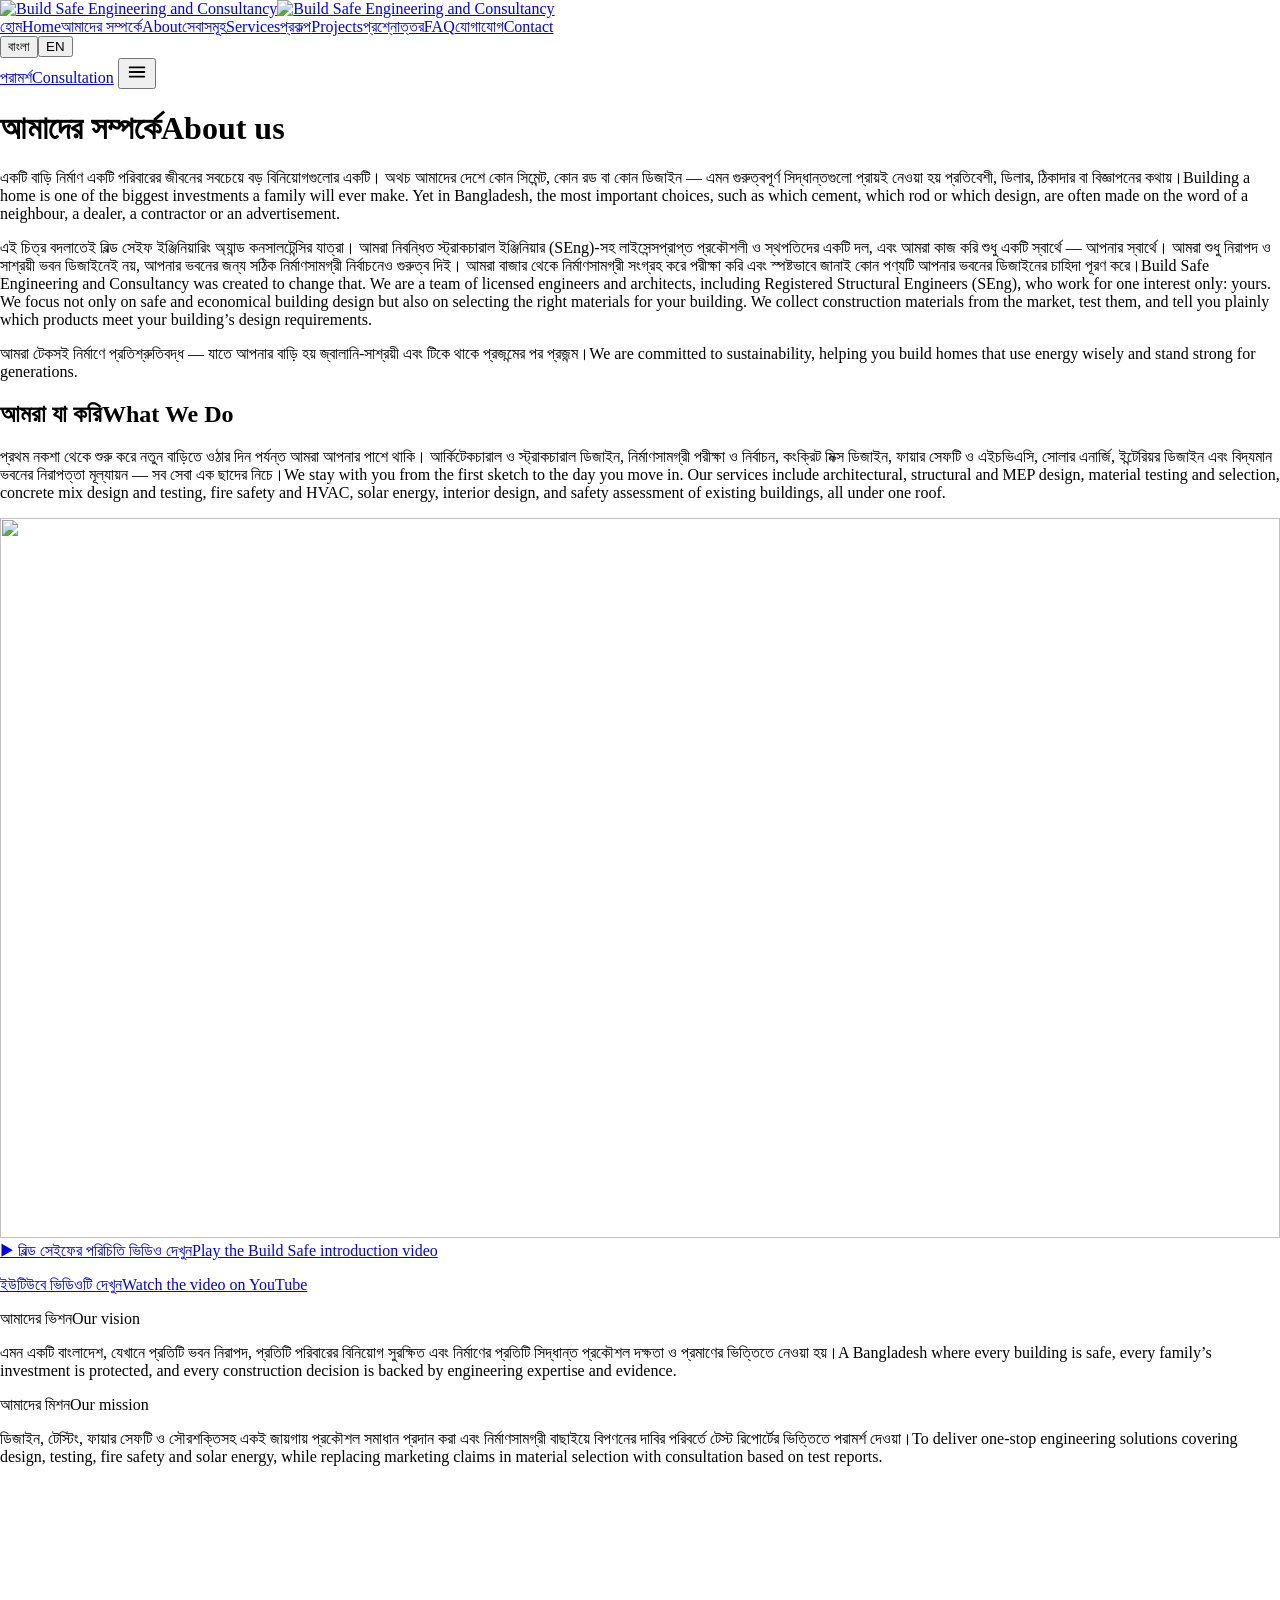
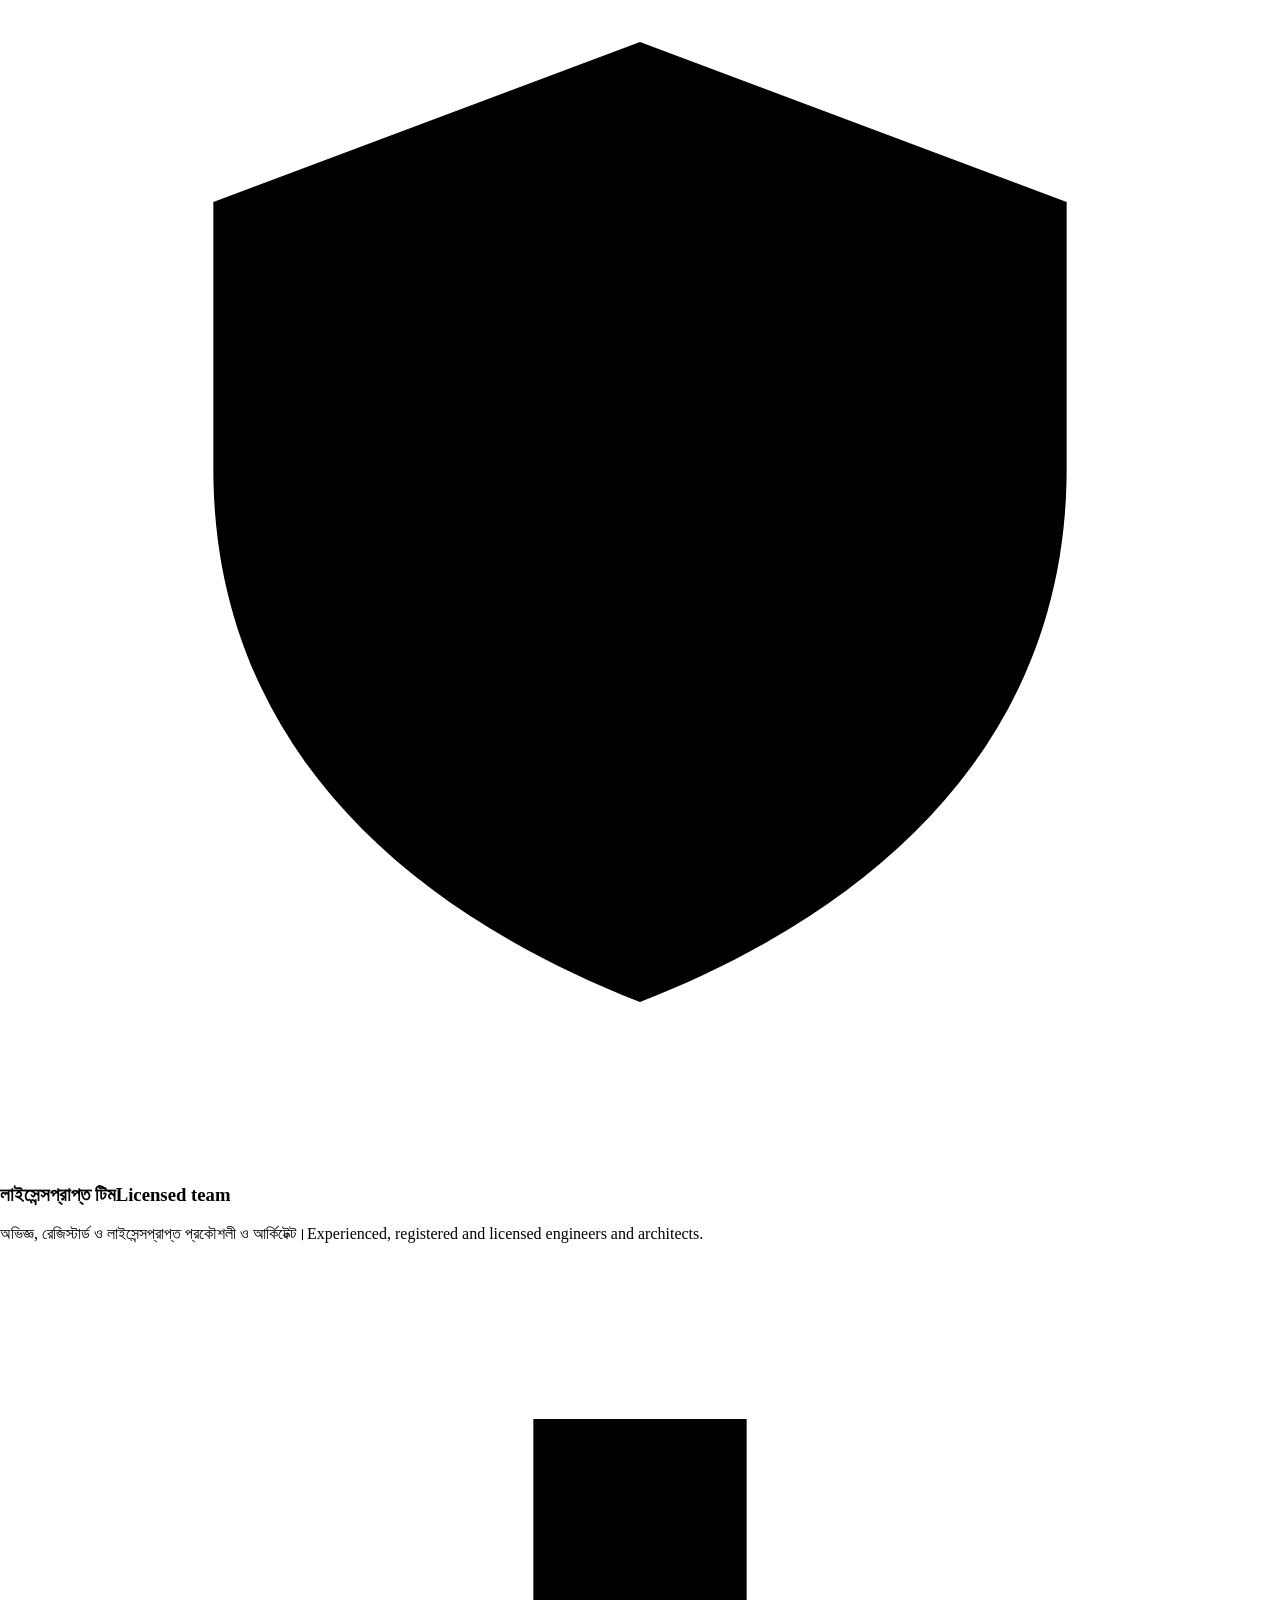
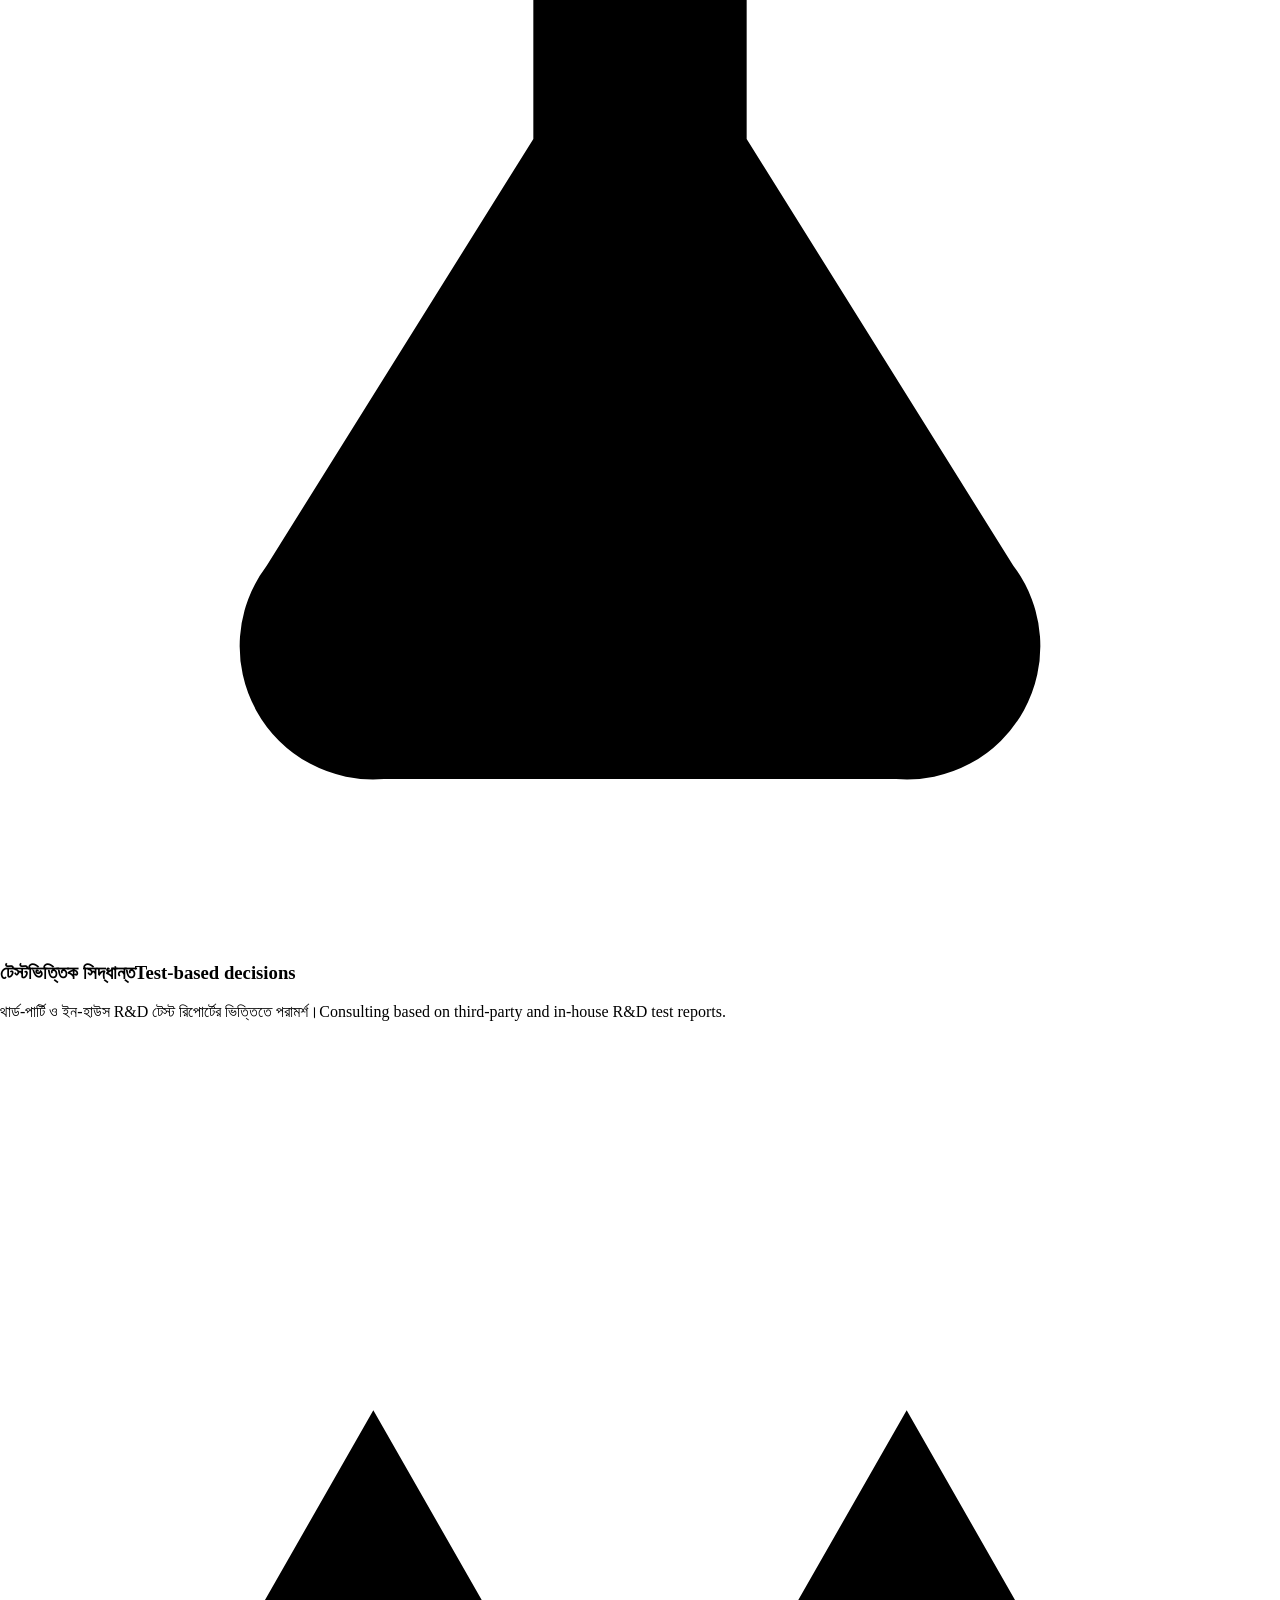
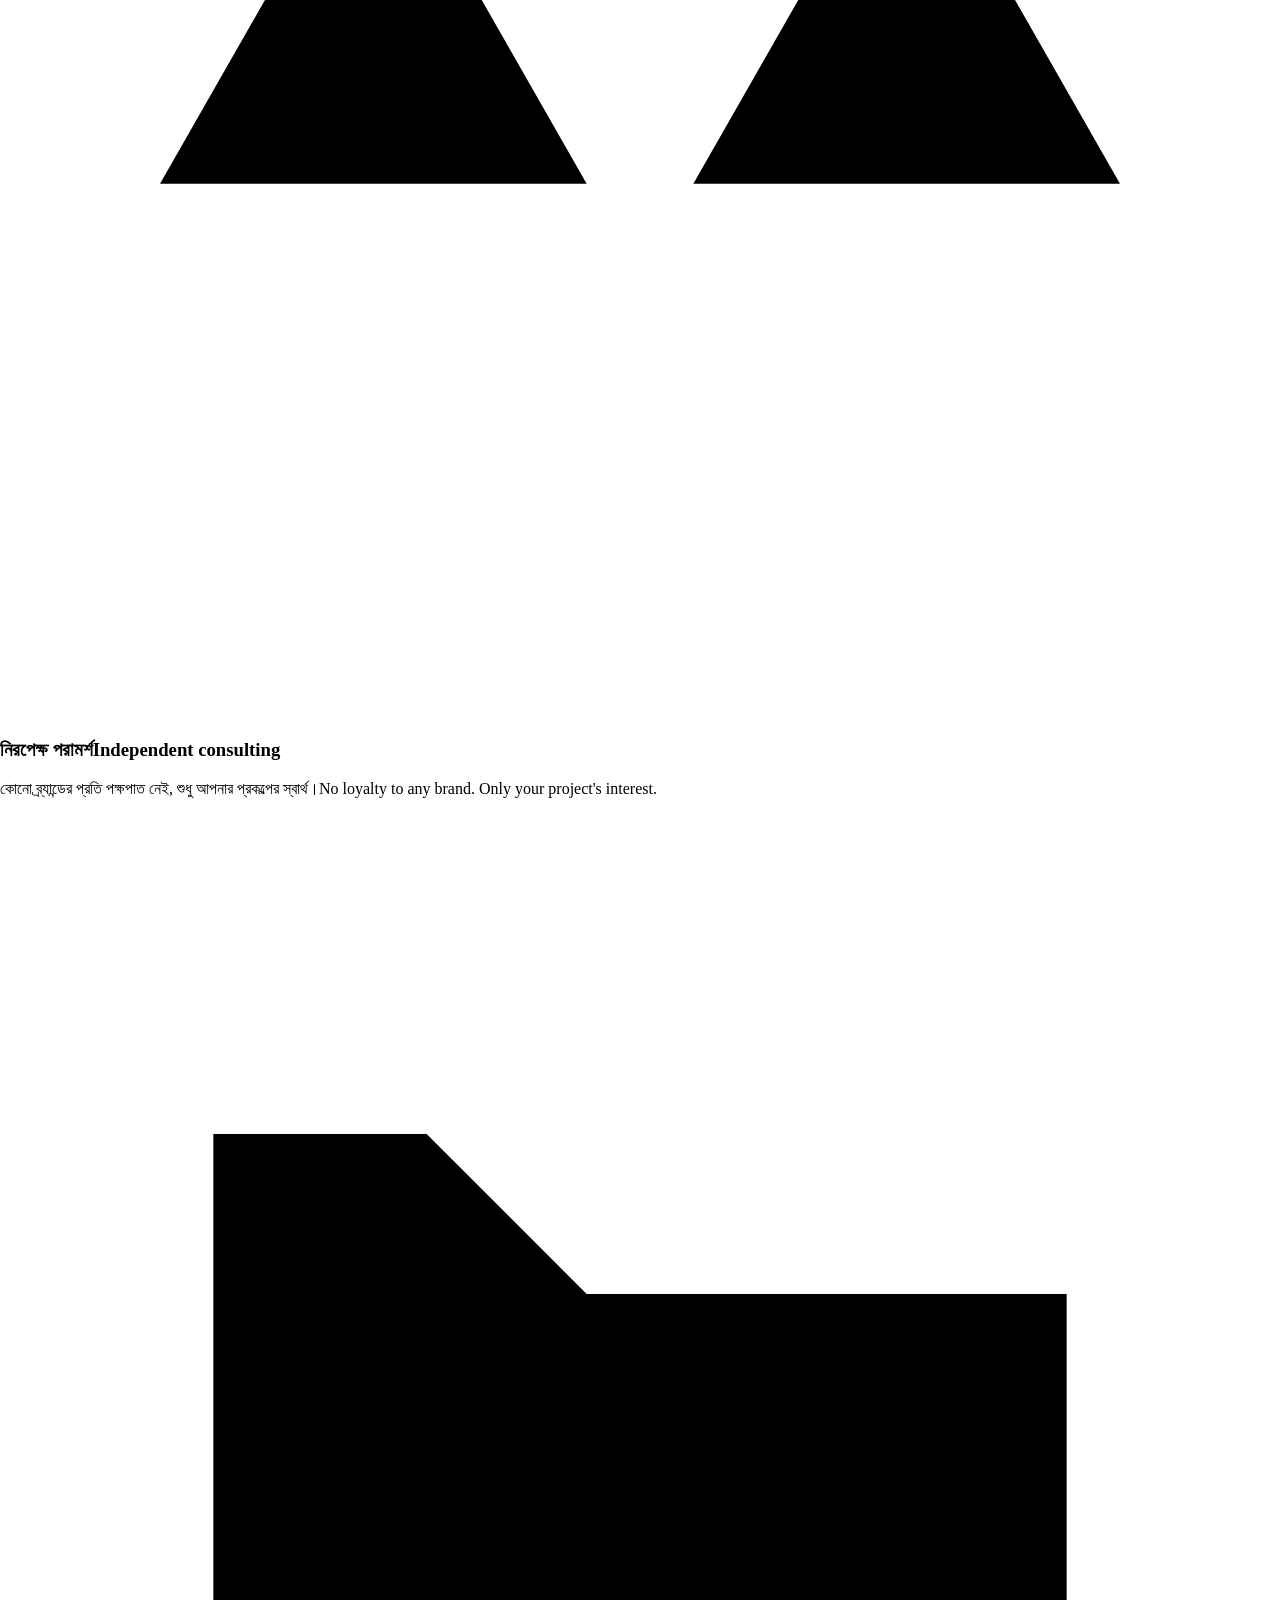
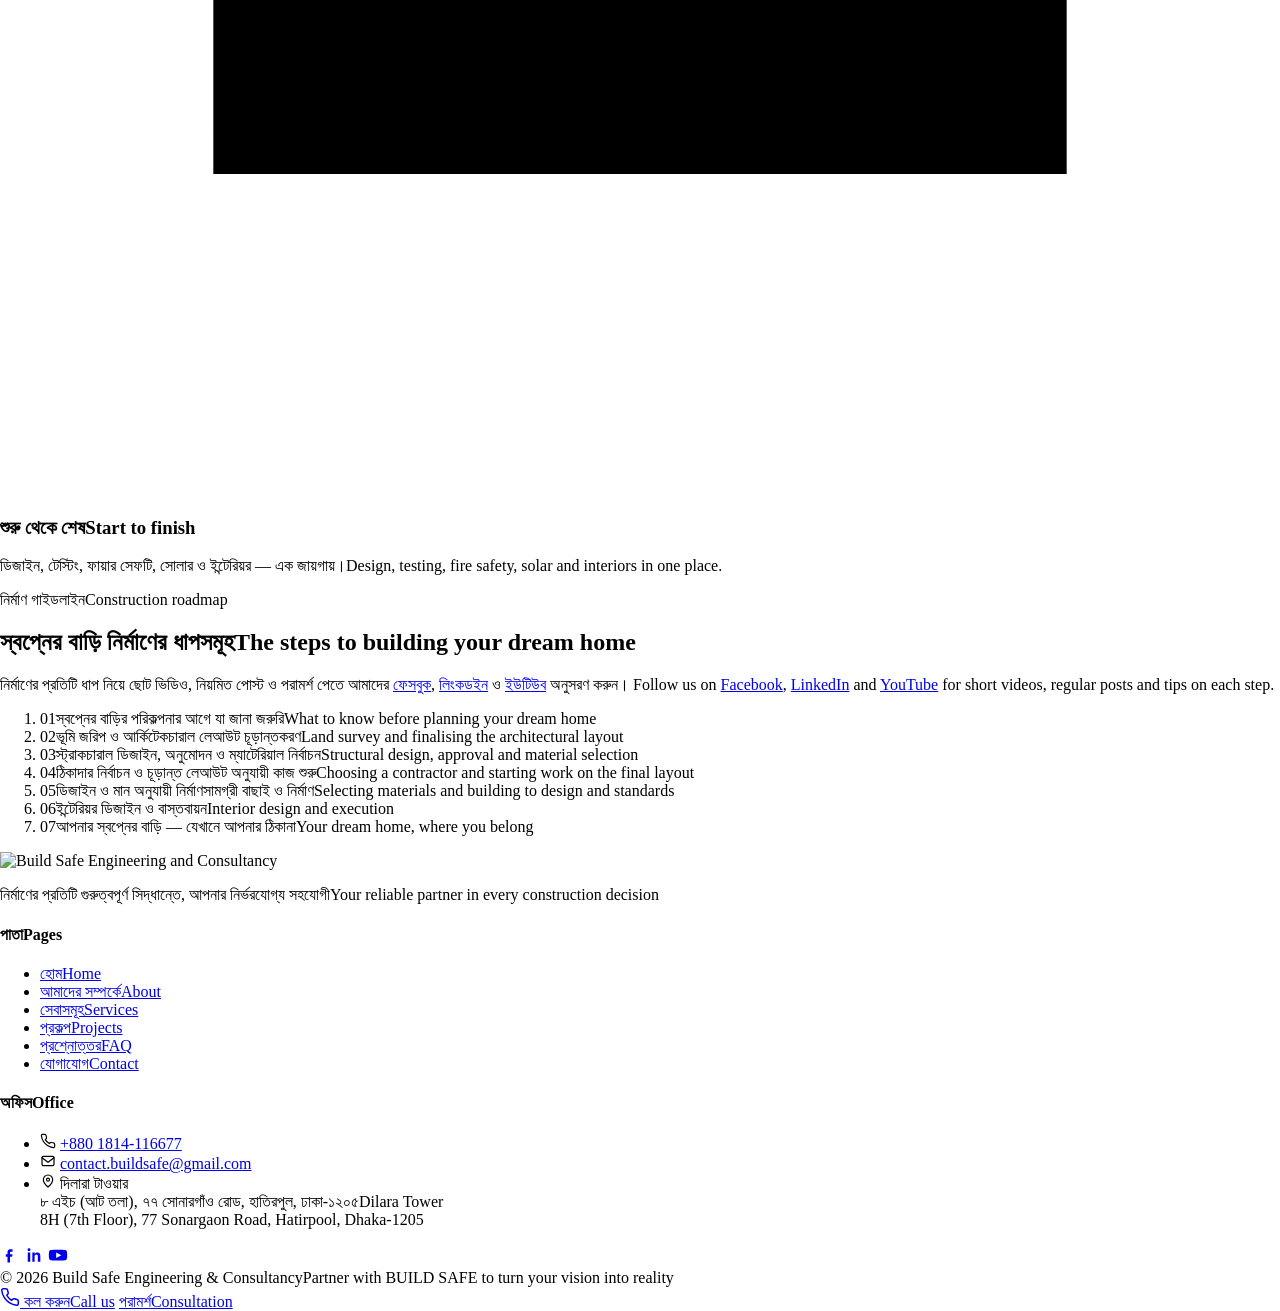
==== commit e01a7109: "fix: simplify about page heading" ====
--- a/public/about/index.html
+++ b/public/about/index.html
@@ -21,7 +21,7 @@
       content="Build Safe Engineering and Consultancy — আমরা বাড়ি নির্মাতাদের পাশে থাকি, যেন প্রতিটি সিদ্ধান্ত হয় প্রমাণ ও প্রকৌশলের ভিত্তিতে।"
     />
     <meta name="robots" content="index, follow" />
-    <link rel="canonical" href="https://buildsafe.com.bd/about/" />
+    <link rel="canonical" href="https://www.buildsafe.com.bd/about/" />
     <meta name="theme-color" content="#353535" />
     <meta property="og:type" content="website" />
     <meta
@@ -38,10 +38,10 @@
       property="og:description"
       content="Build Safe Engineering and Consultancy — আমরা বাড়ি নির্মাতাদের পাশে থাকি, যেন প্রতিটি সিদ্ধান্ত হয় প্রমাণ ও প্রকৌশলের ভিত্তিতে।"
     />
-    <meta property="og:url" content="https://buildsafe.com.bd/about/" />
+    <meta property="og:url" content="https://www.buildsafe.com.bd/about/" />
     <meta
       property="og:image"
-      content="https://buildsafe.com.bd/img/meta-logo.jpg"
+      content="https://www.buildsafe.com.bd/img/meta-logo.jpg"
     />
     <meta property="og:image:width" content="2000" />
     <meta property="og:image:height" content="2000" />
@@ -61,7 +61,7 @@
     />
     <meta
       name="twitter:image"
-      content="https://buildsafe.com.bd/img/meta-logo.jpg"
+      content="https://www.buildsafe.com.bd/img/meta-logo.jpg"
     />
     <link rel="icon" type="image/png" href="/img/favicon.png" />
     <link rel="apple-touch-icon" href="/img/icon-180.png" />
@@ -87,9 +87,9 @@
         "@context": "https://schema.org",
         "@type": "ProfessionalService",
         "name": "Build Safe Engineering and Consultancy",
-        "url": "https://buildsafe.com.bd/",
-        "image": "https://buildsafe.com.bd/img/meta-logo.jpg",
-        "logo": "https://buildsafe.com.bd/img/logo.png",
+        "url": "https://www.buildsafe.com.bd/",
+        "image": "https://www.buildsafe.com.bd/img/meta-logo.jpg",
+        "logo": "https://www.buildsafe.com.bd/img/logo.png",
         "telephone": "+8801814116677",
         "email": "contact.buildsafe@gmail.com",
         "founder": {
@@ -125,13 +125,13 @@
             "@type": "ListItem",
             "position": 1,
             "name": "হোম",
-            "item": "https://buildsafe.com.bd/"
+            "item": "https://www.buildsafe.com.bd/"
           },
           {
             "@type": "ListItem",
             "position": 2,
             "name": "আমাদের সম্পর্কে",
-            "item": "https://buildsafe.com.bd/about/"
+            "item": "https://www.buildsafe.com.bd/about/"
           }
         ]
       }
@@ -202,11 +202,10 @@
     <main>
       <div class="page">
         <div class="wrap page-head">
-          <div class="eyebrow">
+          <h1 class="eyebrow">
             <span lang="bn">আমাদের সম্পর্কে</span
             ><span lang="en">About us</span>
-          </div>
-          <h1><span lang="bn">আমাদের পরিচয়</span><span lang="en">Who We Are</span></h1>
+          </h1>
           <p><span lang="bn">একটি বাড়ি নির্মাণ একটি পরিবারের জীবনের সবচেয়ে বড় বিনিয়োগগুলোর একটি। অথচ আমাদের দেশে কোন সিমেন্ট, কোন রড বা কোন ডিজাইন — এমন গুরুত্বপূর্ণ সিদ্ধান্তগুলো প্রায়ই নেওয়া হয় প্রতিবেশী, ডিলার, ঠিকাদার বা বিজ্ঞাপনের কথায়।</span><span lang="en">Building a home is one of the biggest investments a family will ever make. Yet in Bangladesh, the most important choices, such as which cement, which rod or which design, are often made on the word of a neighbour, a dealer, a contractor or an advertisement.</span></p>
           <p><span lang="bn">এই চিত্র বদলাতেই বিল্ড সেইফ ইঞ্জিনিয়ারিং অ্যান্ড কনসালটেন্সির যাত্রা। আমরা নিবন্ধিত স্ট্রাকচারাল ইঞ্জিনিয়ার (SEng)-সহ লাইসেন্সপ্রাপ্ত প্রকৌশলী ও স্থপতিদের একটি দল, এবং আমরা কাজ করি শুধু একটি স্বার্থে — আপনার স্বার্থে। আমরা শুধু নিরাপদ ও সাশ্রয়ী ভবন ডিজাইনেই নয়, আপনার ভবনের জন্য সঠিক নির্মাণসামগ্রী নির্বাচনেও গুরুত্ব দিই। আমরা বাজার থেকে নির্মাণসামগ্রী সংগ্রহ করে পরীক্ষা করি এবং স্পষ্টভাবে জানাই কোন পণ্যটি আপনার ভবনের ডিজাইনের চাহিদা পূরণ করে।</span><span lang="en">Build Safe Engineering and Consultancy was created to change that. We are a team of licensed engineers and architects, including Registered Structural Engineers (SEng), who work for one interest only: yours. We focus not only on safe and economical building design but also on selecting the right materials for your building. We collect construction materials from the market, test them, and tell you plainly which products meet your building’s design requirements.</span></p>
           <p><span lang="bn">আমরা টেকসই নির্মাণে প্রতিশ্রুতিবদ্ধ — যাতে আপনার বাড়ি হয় জ্বালানি-সাশ্রয়ী এবং টিকে থাকে প্রজন্মের পর প্রজন্ম।</span><span lang="en">We are committed to sustainability, helping you build homes that use energy wisely and stand strong for generations.</span></p>
